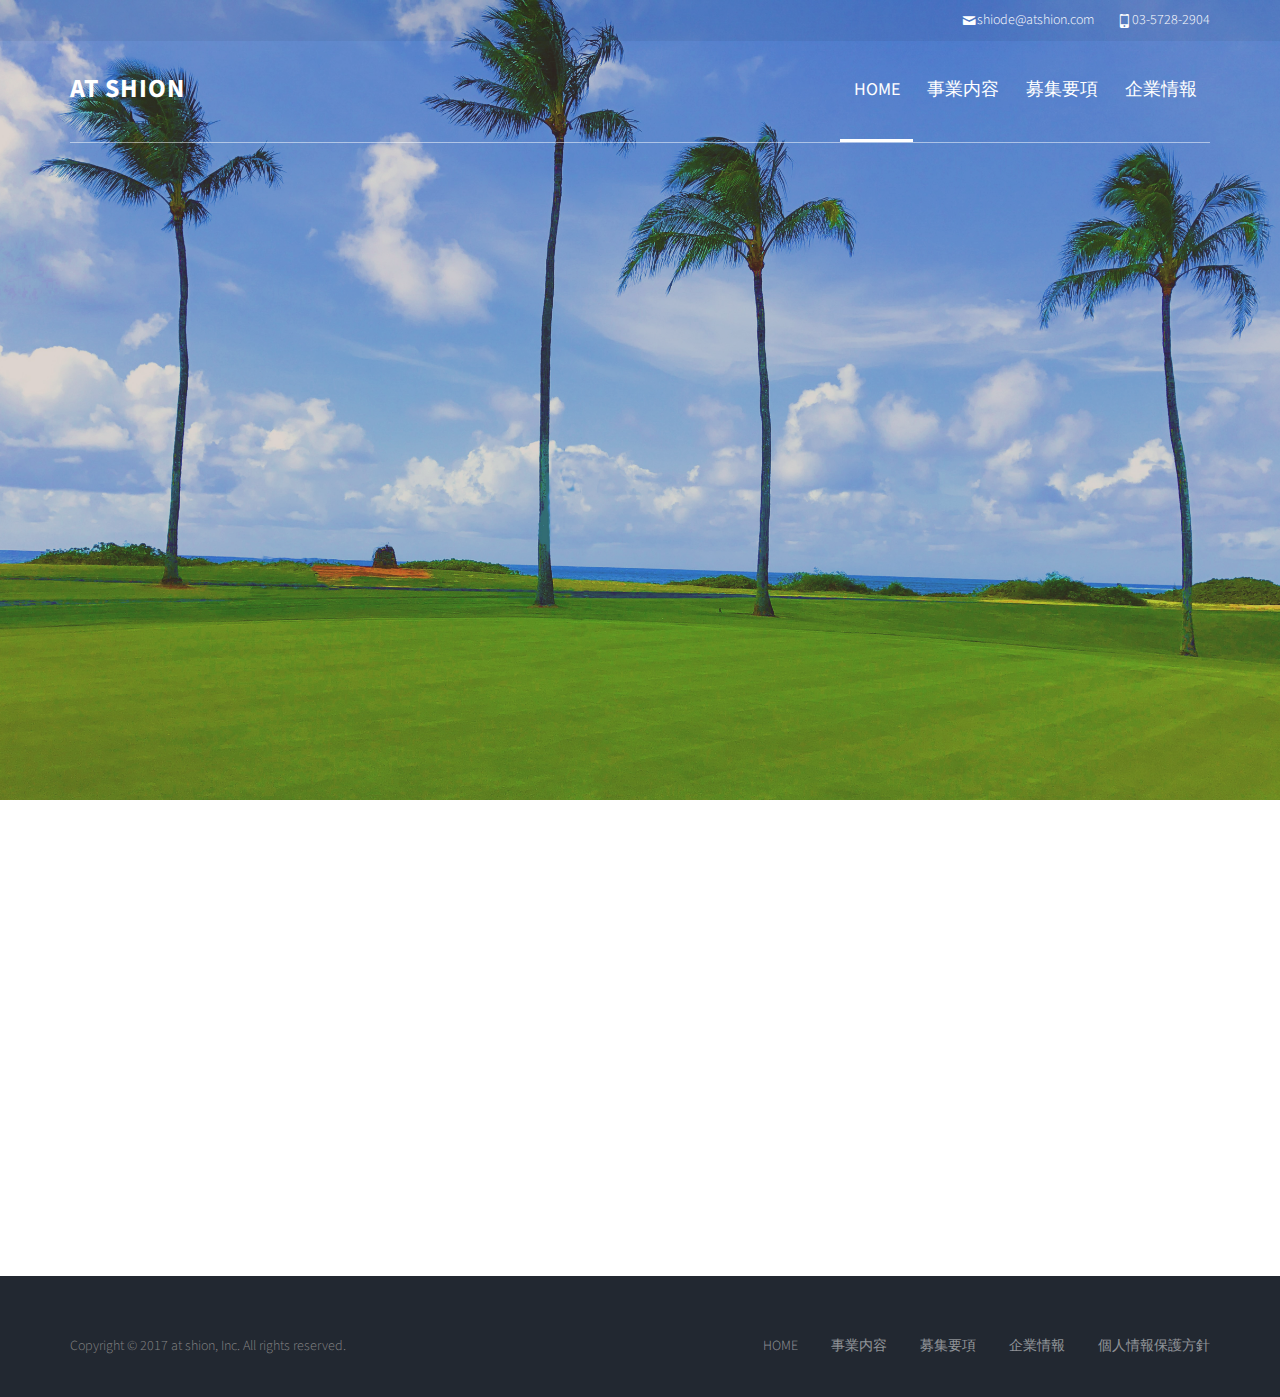
==== index.html @ dc0bbee7 "initial commit" ====
<!DOCTYPE html>
<html class="no-js">
	<head>
	<meta charset="utf-8">
	<meta http-equiv="X-UA-Compatible" content="IE=edge">
	<link rel="icon" type="image/png" href="/images/favicon.png">
	<title>ITコンサルティング【アットシオン・インコーポレイテッド】</title>
	<meta name="viewport" content="width=device-width, initial-scale=1">
	<link rel="shortcut icon" href="favicon.ico">
	<link href='https://fonts.googleapis.com/css?family=Source+Sans+Pro:400,700,300' rel='stylesheet' type='text/css'>
	<link rel="stylesheet" href="css/animate.css">
	<link rel="stylesheet" href="css/icomoon.css">
	<link rel="stylesheet" href="css/bootstrap.css">
	<link rel="stylesheet" href="css/superfish.css">
	<link rel="stylesheet" href="css/style.css">
	<script src="js/modernizr-2.6.2.min.js"></script>
	</head>
	<body>
		<div id="fh5co-wrapper">
		<div id="fh5co-page">
		<div id="fh5co-header">
			<div class="top">
				<div class="container">
					<span><i class="icon-mail"></i>shiode@atshion.com</span>
					<span><i class="icon-mobile3"></i>03-5728-2904</span>
				</div>
			</div>
			<header id="fh5co-header-section">
				<div class="container">
					<div class="nav-header">
						<a href="#" class="js-fh5co-nav-toggle fh5co-nav-toggle"><i></i></a>
						<h1 id="fh5co-logo"><a href="index.html">At Shion</a></h1>
						<nav id="fh5co-menu-wrap" role="navigation">
							<ul class="sf-menu" id="fh5co-primary-menu">
								<li class="active">
									<a href="index.html">HOME</a>
								</li>
								<li><a href="services.html">事業内容</a></li>
								<li><a href="career.html">募集要項</a></li>
								<li><a href="about.html">企業情報</a></li>
							</ul>
						</nav>
					</div>
				</div>
			</header>
		</div>
		
		<div class="fh5co-hero">
			<div class="fh5co-overlay"></div>
			<div class="fh5co-cover text-center" style="background-image: url(images/hawaii.jpg);">
				<div class="desc animate-box">
					<h2>We Solve Your Problems</h2>
					<span>Established by <a href="https://ja-jp.facebook.com/michitaka.shiode" target="_blank" class="fh5co-site-name">Michitaka Shiode</a></span>
				</div>
			</div>
		</div>

		<div id="fh5co-services">
			<div class="container">
				<div class="row">
					<div class="col-md-6 animate-box">
						<h1>OUR MISSION</h1>
						<p>
							弊社代表は、より良いサービスと信頼向上のために、米国PMIからPMP認定を受けております。またスローガンとして、ALOHAスピリットによる信頼と成長を掲げております。
						</p>
					</div>
					<div class="col-md-6 animate-box">
						<h1>HOW WE WORK</h1>
						<p>弊社は、米国ハワイに本社があり、東京渋谷に支社を構えております。ハワイのあいさつで知られる「ALOHA」には、「こんにちは」・「ありがとう」の他に、「愛」・「信用」・「誇り」・「歓迎」そして「I LOVE YOU」という意味があるそうです。 そんなALOHAな気持ちで、お客様や仲間のみなさまと一緒に成長していきたいと思っております。 
						</p>
					</div>
				</div>
			</div>
		</div>

		<footer>
			<div id="footer">
				<div class="container">
					<div class="row">
						<div class="col-md-6">
							Copyright © 2017 at shion, Inc. All rights reserved.
						</div>
						<div class="col-md-6">
							<ul class="footer-menu">
								<li><a href="index.html">HOME</a></li>
								<li><a href="services.html">事業内容</a></li>
								<li><a href="career.html">募集要項</a></li>
								<li><a href="about.html">企業情報</a></li>
								<li><a href="privacy.html">個人情報保護方針</a></li>
							</ul>
						</div>
					</div>
				</div>
			</div>
		</footer>
	</div>

	<script src="js/jquery.min.js"></script>
	<script src="js/jquery.easing.1.3.js"></script>
	<script src="js/bootstrap.min.js"></script>
	<script src="js/jquery.waypoints.min.js"></script>
	<script src="js/hoverIntent.js"></script>
	<script src="js/superfish.js"></script>
	<script src="js/main.js"></script>
	</body>
</html>
---- css/icomoon.css ----
@font-face {
    font-family: 'icomoon';
    src:    url('fonts/icomoon.eot?1oniuf');
    src:    url('fonts/icomoon.eot?1oniuf#iefix') format('embedded-opentype'),
        url('fonts/icomoon.ttf?1oniuf') format('truetype'),
        url('fonts/icomoon.woff?1oniuf') format('woff'),
        url('fonts/icomoon.svg?1oniuf#icomoon') format('svg');
    font-weight: normal;
    font-style: normal;
}

[class^="icon-"], [class*=" icon-"] {
    /* use !important to prevent issues with browser extensions that change fonts */
    font-family: 'icomoon' !important;
    speak: none;
    font-style: normal;
    font-weight: normal;
    font-variant: normal;
    text-transform: none;
    line-height: 1;

    /* Better Font Rendering =========== */
    -webkit-font-smoothing: antialiased;
    -moz-osx-font-smoothing: grayscale;
}

.icon-mobile:before {
    content: "\e000";
}
.icon-laptop:before {
    content: "\e001";
}
.icon-desktop:before {
    content: "\e002";
}
.icon-tablet:before {
    content: "\e003";
}
.icon-phone:before {
    content: "\e004";
}
.icon-document:before {
    content: "\e005";
}
.icon-documents:before {
    content: "\e006";
}
.icon-search:before {
    content: "\e007";
}
.icon-clipboard:before {
    content: "\e008";
}
.icon-newspaper:before {
    content: "\e009";
}
.icon-notebook:before {
    content: "\e00a";
}
.icon-book-open:before {
    content: "\e00b";
}
.icon-browser:before {
    content: "\e00c";
}
.icon-calendar:before {
    content: "\e00d";
}
.icon-presentation:before {
    content: "\e00e";
}
.icon-picture:before {
    content: "\e00f";
}
.icon-pictures:before {
    content: "\e010";
}
.icon-video:before {
    content: "\e011";
}
.icon-camera:before {
    content: "\e012";
}
.icon-printer:before {
    content: "\e013";
}
.icon-toolbox:before {
    content: "\e014";
}
.icon-briefcase:before {
    content: "\e015";
}
.icon-wallet:before {
    content: "\e016";
}
.icon-gift:before {
    content: "\e017";
}
.icon-bargraph:before {
    content: "\e018";
}
.icon-grid:before {
    content: "\e019";
}
.icon-expand:before {
    content: "\e01a";
}
.icon-focus:before {
    content: "\e01b";
}
.icon-edit:before {
    content: "\e01c";
}
.icon-adjustments:before {
    content: "\e01d";
}
.icon-ribbon:before {
    content: "\e01e";
}
.icon-hourglass:before {
    content: "\e01f";
}
.icon-lock:before {
    content: "\e020";
}
.icon-megaphone:before {
    content: "\e021";
}
.icon-shield:before {
    content: "\e022";
}
.icon-trophy:before {
    content: "\e023";
}
.icon-flag:before {
    content: "\e024";
}
.icon-map:before {
    content: "\e025";
}
.icon-puzzle:before {
    content: "\e026";
}
.icon-basket:before {
    content: "\e027";
}
.icon-envelope:before {
    content: "\e028";
}
.icon-streetsign:before {
    content: "\e029";
}
.icon-telescope:before {
    content: "\e02a";
}
.icon-gears:before {
    content: "\e02b";
}
.icon-key:before {
    content: "\e02c";
}
.icon-paperclip:before {
    content: "\e02d";
}
.icon-attachment:before {
    content: "\e02e";
}
.icon-pricetags:before {
    content: "\e02f";
}
.icon-lightbulb:before {
    content: "\e030";
}
.icon-layers:before {
    content: "\e031";
}
.icon-pencil:before {
    content: "\e032";
}
.icon-tools:before {
    content: "\e033";
}
.icon-tools-2:before {
    content: "\e034";
}
.icon-scissors:before {
    content: "\e035";
}
.icon-paintbrush:before {
    content: "\e036";
}
.icon-magnifying-glass:before {
    content: "\e037";
}
.icon-circle-compass:before {
    content: "\e038";
}
.icon-linegraph:before {
    content: "\e039";
}
.icon-mic:before {
    content: "\e03a";
}
.icon-strategy:before {
    content: "\e03b";
}
.icon-beaker:before {
    content: "\e03c";
}
.icon-caution:before {
    content: "\e03d";
}
.icon-recycle:before {
    content: "\e03e";
}
.icon-anchor:before {
    content: "\e03f";
}
.icon-profile-male:before {
    content: "\e040";
}
.icon-profile-female:before {
    content: "\e041";
}
.icon-bike:before {
    content: "\e042";
}
.icon-wine:before {
    content: "\e043";
}
.icon-hotairballoon:before {
    content: "\e044";
}
.icon-globe:before {
    content: "\e045";
}
.icon-genius:before {
    content: "\e046";
}
.icon-map-pin:before {
    content: "\e047";
}
.icon-dial:before {
    content: "\e048";
}
.icon-chat:before {
    content: "\e049";
}
.icon-heart:before {
    content: "\e04a";
}
.icon-cloud:before {
    content: "\e04b";
}
.icon-upload:before {
    content: "\e04c";
}
.icon-download:before {
    content: "\e04d";
}
.icon-target:before {
    content: "\e04e";
}
.icon-hazardous:before {
    content: "\e04f";
}
.icon-piechart:before {
    content: "\e050";
}
.icon-speedometer:before {
    content: "\e051";
}
.icon-global:before {
    content: "\e052";
}
.icon-compass:before {
    content: "\e053";
}
.icon-lifesaver:before {
    content: "\e054";
}
.icon-clock:before {
    content: "\e055";
}
.icon-aperture:before {
    content: "\e056";
}
.icon-quote:before {
    content: "\e057";
}
.icon-scope:before {
    content: "\e058";
}
.icon-alarmclock:before {
    content: "\e059";
}
.icon-refresh:before {
    content: "\e05a";
}
.icon-happy:before {
    content: "\e05b";
}
.icon-sad:before {
    content: "\e05c";
}
.icon-facebook:before {
    content: "\e05d";
}
.icon-twitter:before {
    content: "\e05e";
}
.icon-googleplus:before {
    content: "\e05f";
}
.icon-rss:before {
    content: "\e060";
}
.icon-tumblr:before {
    content: "\e061";
}
.icon-linkedin:before {
    content: "\e062";
}
.icon-dribbble:before {
    content: "\e063";
}
.icon-box2:before {
    content: "\ea82";
}
.icon-write:before {
    content: "\ea83";
}
.icon-clock2:before {
    content: "\ea84";
}
.icon-reply2:before {
    content: "\ea85";
}
.icon-reply-all2:before {
    content: "\ea86";
}
.icon-forward2:before {
    content: "\ea87";
}
.icon-flag2:before {
    content: "\ea88";
}
.icon-search2:before {
    content: "\ea89";
}
.icon-trash2:before {
    content: "\ea8a";
}
.icon-envelope2:before {
    content: "\ea8b";
}
.icon-bubble:before {
    content: "\ea8c";
}
.icon-bubbles:before {
    content: "\ea8d";
}
.icon-user2:before {
    content: "\ea8e";
}
.icon-users2:before {
    content: "\ea8f";
}
.icon-cloud2:before {
    content: "\ea90";
}
.icon-download2:before {
    content: "\ea91";
}
.icon-upload2:before {
    content: "\ea92";
}
.icon-rain:before {
    content: "\ea93";
}
.icon-sun:before {
    content: "\ea94";
}
.icon-moon2:before {
    content: "\ea95";
}
.icon-bell2:before {
    content: "\ea96";
}
.icon-folder2:before {
    content: "\ea97";
}
.icon-pin2:before {
    content: "\ea98";
}
.icon-sound2:before {
    content: "\ea99";
}
.icon-microphone:before {
    content: "\ea9a";
}
.icon-camera2:before {
    content: "\ea9b";
}
.icon-image2:before {
    content: "\ea9c";
}
.icon-cog2:before {
    content: "\ea9d";
}
.icon-calendar2:before {
    content: "\ea9e";
}
.icon-book2:before {
    content: "\ea9f";
}
.icon-map-marker:before {
    content: "\eaa0";
}
.icon-store:before {
    content: "\eaa1";
}
.icon-support:before {
    content: "\eaa2";
}
.icon-tag2:before {
    content: "\eaa3";
}
.icon-heart2:before {
    content: "\eaa4";
}
.icon-video-camera:before {
    content: "\eaa5";
}
.icon-trophy2:before {
    content: "\eaa6";
}
.icon-cart:before {
    content: "\eaa7";
}
.icon-eye2:before {
    content: "\eaa8";
}
.icon-cancel:before {
    content: "\eaa9";
}
.icon-chart:before {
    content: "\eaaa";
}
.icon-target2:before {
    content: "\eaab";
}
.icon-printer2:before {
    content: "\eaac";
}
.icon-location2:before {
    content: "\eaad";
}
.icon-bookmark2:before {
    content: "\eaae";
}
.icon-monitor:before {
    content: "\eaaf";
}
.icon-cross2:before {
    content: "\eab0";
}
.icon-plus2:before {
    content: "\eab1";
}
.icon-left:before {
    content: "\eab2";
}
.icon-up:before {
    content: "\eab3";
}
.icon-browser2:before {
    content: "\eab4";
}
.icon-windows:before {
    content: "\eab5";
}
.icon-switch2:before {
    content: "\eab6";
}
.icon-dashboard:before {
    content: "\eab7";
}
.icon-play:before {
    content: "\eab8";
}
.icon-fast-forward:before {
    content: "\eab9";
}
.icon-next:before {
    content: "\eaba";
}
.icon-refresh2:before {
    content: "\eabb";
}
.icon-film:before {
    content: "\eabc";
}
.icon-home2:before {
    content: "\eabd";
}
.icon-add-to-list:before {
    content: "\e901";
}
.icon-classic-computer:before {
    content: "\e902";
}
.icon-controller-fast-backward:before {
    content: "\e903";
}
.icon-creative-commons-attribution:before {
    content: "\e904";
}
.icon-creative-commons-noderivs:before {
    content: "\e905";
}
.icon-creative-commons-noncommercial-eu:before {
    content: "\e906";
}
.icon-creative-commons-noncommercial-us:before {
    content: "\e907";
}
.icon-creative-commons-public-domain:before {
    content: "\e908";
}
.icon-creative-commons-remix:before {
    content: "\e909";
}
.icon-creative-commons-share:before {
    content: "\e90a";
}
.icon-creative-commons-sharealike:before {
    content: "\e90b";
}
.icon-creative-commons:before {
    content: "\e90c";
}
.icon-document-landscape:before {
    content: "\e90d";
}
.icon-remove-user:before {
    content: "\e90e";
}
.icon-warning:before {
    content: "\e90f";
}
.icon-arrow-bold-down:before {
    content: "\e910";
}
.icon-arrow-bold-left:before {
    content: "\e911";
}
.icon-arrow-bold-right:before {
    content: "\e912";
}
.icon-arrow-bold-up:before {
    content: "\e913";
}
.icon-arrow-down:before {
    content: "\e914";
}
.icon-arrow-left:before {
    content: "\e915";
}
.icon-arrow-long-down:before {
    content: "\e916";
}
.icon-arrow-long-left:before {
    content: "\e917";
}
.icon-arrow-long-right:before {
    content: "\e918";
}
.icon-arrow-long-up:before {
    content: "\e919";
}
.icon-arrow-right:before {
    content: "\e91a";
}
.icon-arrow-up:before {
    content: "\e91b";
}
.icon-arrow-with-circle-down:before {
    content: "\e91c";
}
.icon-arrow-with-circle-left:before {
    content: "\e91d";
}
.icon-arrow-with-circle-right:before {
    content: "\e91e";
}
.icon-arrow-with-circle-up:before {
    content: "\e91f";
}
.icon-bookmark:before {
    content: "\e920";
}
.icon-bookmarks:before {
    content: "\e921";
}
.icon-chevron-down:before {
    content: "\e922";
}
.icon-chevron-left:before {
    content: "\e923";
}
.icon-chevron-right:before {
    content: "\e924";
}
.icon-chevron-small-down:before {
    content: "\e925";
}
.icon-chevron-small-left:before {
    content: "\e926";
}
.icon-chevron-small-right:before {
    content: "\e927";
}
.icon-chevron-small-up:before {
    content: "\e928";
}
.icon-chevron-thin-down:before {
    content: "\e929";
}
.icon-chevron-thin-left:before {
    content: "\e92a";
}
.icon-chevron-thin-right:before {
    content: "\e92b";
}
.icon-chevron-thin-up:before {
    content: "\e92c";
}
.icon-chevron-up:before {
    content: "\e92d";
}
.icon-chevron-with-circle-down:before {
    content: "\e92e";
}
.icon-chevron-with-circle-left:before {
    content: "\e92f";
}
.icon-chevron-with-circle-right:before {
    content: "\e930";
}
.icon-chevron-with-circle-up:before {
    content: "\e931";
}
.icon-cloud3:before {
    content: "\e932";
}
.icon-controller-fast-forward:before {
    content: "\e933";
}
.icon-controller-jump-to-start:before {
    content: "\e934";
}
.icon-controller-next:before {
    content: "\e935";
}
.icon-controller-paus:before {
    content: "\e936";
}
.icon-controller-play:before {
    content: "\e937";
}
.icon-controller-record:before {
    content: "\e938";
}
.icon-controller-stop:before {
    content: "\e939";
}
.icon-controller-volume:before {
    content: "\e93a";
}
.icon-dot-single:before {
    content: "\e93b";
}
.icon-dots-three-horizontal:before {
    content: "\e93c";
}
.icon-dots-three-vertical:before {
    content: "\e93d";
}
.icon-dots-two-horizontal:before {
    content: "\e93e";
}
.icon-dots-two-vertical:before {
    content: "\e93f";
}
.icon-download3:before {
    content: "\e940";
}
.icon-emoji-flirt:before {
    content: "\e941";
}
.icon-flow-branch:before {
    content: "\e942";
}
.icon-flow-cascade:before {
    content: "\e943";
}
.icon-flow-line:before {
    content: "\e944";
}
.icon-flow-parallel:before {
    content: "\e945";
}
.icon-flow-tree:before {
    content: "\e946";
}
.icon-install:before {
    content: "\e947";
}
.icon-layers2:before {
    content: "\e948";
}
.icon-open-book:before {
    content: "\e949";
}
.icon-resize-100:before {
    content: "\e94a";
}
.icon-resize-full-screen:before {
    content: "\e94b";
}
.icon-save:before {
    content: "\e94c";
}
.icon-select-arrows:before {
    content: "\e94d";
}
.icon-sound-mute:before {
    content: "\e94e";
}
.icon-sound:before {
    content: "\e94f";
}
.icon-trash:before {
    content: "\e950";
}
.icon-triangle-down:before {
    content: "\e951";
}
.icon-triangle-left:before {
    content: "\e952";
}
.icon-triangle-right:before {
    content: "\e953";
}
.icon-triangle-up:before {
    content: "\e954";
}
.icon-uninstall:before {
    content: "\e955";
}
.icon-upload-to-cloud:before {
    content: "\e956";
}
.icon-upload3:before {
    content: "\e957";
}
.icon-add-user:before {
    content: "\e958";
}
.icon-address:before {
    content: "\e959";
}
.icon-adjust:before {
    content: "\e95a";
}
.icon-air:before {
    content: "\e95b";
}
.icon-aircraft-landing:before {
    content: "\e95c";
}
.icon-aircraft-take-off:before {
    content: "\e95d";
}
.icon-aircraft:before {
    content: "\e95e";
}
.icon-align-bottom:before {
    content: "\e95f";
}
.icon-align-horizontal-middle:before {
    content: "\e960";
}
.icon-align-left:before {
    content: "\e961";
}
.icon-align-right:before {
    content: "\e962";
}
.icon-align-top:before {
    content: "\e963";
}
.icon-align-vertical-middle:before {
    content: "\e964";
}
.icon-archive:before {
    content: "\e965";
}
.icon-area-graph:before {
    content: "\e966";
}
.icon-attachment2:before {
    content: "\e967";
}
.icon-awareness-ribbon:before {
    content: "\e968";
}
.icon-back-in-time:before {
    content: "\e969";
}
.icon-back:before {
    content: "\e96a";
}
.icon-bar-graph:before {
    content: "\e96b";
}
.icon-battery:before {
    content: "\e96c";
}
.icon-beamed-note:before {
    content: "\e96d";
}
.icon-bell:before {
    content: "\e96e";
}
.icon-blackboard:before {
    content: "\e96f";
}
.icon-block:before {
    content: "\e970";
}
.icon-book:before {
    content: "\e971";
}
.icon-bowl:before {
    content: "\e972";
}
.icon-box:before {
    content: "\e973";
}
.icon-briefcase2:before {
    content: "\e974";
}
.icon-browser3:before {
    content: "\e975";
}
.icon-brush:before {
    content: "\e976";
}
.icon-bucket:before {
    content: "\e977";
}
.icon-cake:before {
    content: "\e978";
}
.icon-calculator:before {
    content: "\e979";
}
.icon-calendar3:before {
    content: "\e97a";
}
.icon-camera3:before {
    content: "\e97b";
}
.icon-ccw:before {
    content: "\e97c";
}
.icon-chat2:before {
    content: "\e97d";
}
.icon-check:before {
    content: "\e97e";
}
.icon-circle-with-cross:before {
    content: "\e97f";
}
.icon-circle-with-minus:before {
    content: "\e980";
}
.icon-circle-with-plus:before {
    content: "\e981";
}
.icon-circle:before {
    content: "\e982";
}
.icon-circular-graph:before {
    content: "\e983";
}
.icon-clapperboard:before {
    content: "\e984";
}
.icon-clipboard2:before {
    content: "\e985";
}
.icon-clock3:before {
    content: "\e986";
}
.icon-code:before {
    content: "\e987";
}
.icon-cog:before {
    content: "\e988";
}
.icon-colours:before {
    content: "\e989";
}
.icon-compass2:before {
    content: "\e98a";
}
.icon-copy:before {
    content: "\e98b";
}
.icon-credit-card:before {
    content: "\e98c";
}
.icon-credit:before {
    content: "\e98d";
}
.icon-cross:before {
    content: "\e98e";
}
.icon-cup:before {
    content: "\e98f";
}
.icon-cw:before {
    content: "\e990";
}
.icon-cycle:before {
    content: "\e991";
}
.icon-database:before {
    content: "\e992";
}
.icon-dial-pad:before {
    content: "\e993";
}
.icon-direction:before {
    content: "\e994";
}
.icon-document2:before {
    content: "\e995";
}
.icon-documents2:before {
    content: "\e996";
}
.icon-drink:before {
    content: "\e997";
}
.icon-drive:before {
    content: "\e998";
}
.icon-drop:before {
    content: "\e999";
}
.icon-edit2:before {
    content: "\e99a";
}
.icon-email:before {
    content: "\e99b";
}
.icon-emoji-happy:before {
    content: "\e99c";
}
.icon-emoji-neutral:before {
    content: "\e99d";
}
.icon-emoji-sad:before {
    content: "\e99e";
}
.icon-erase:before {
    content: "\e99f";
}
.icon-eraser:before {
    content: "\e9a0";
}
.icon-export:before {
    content: "\e9a1";
}
.icon-eye:before {
    content: "\e9a2";
}
.icon-feather:before {
    content: "\e9a3";
}
.icon-flag3:before {
    content: "\e9a4";
}
.icon-flash:before {
    content: "\e9a5";
}
.icon-flashlight:before {
    content: "\e9a6";
}
.icon-flat-brush:before {
    content: "\e9a7";
}
.icon-folder-images:before {
    content: "\e9a8";
}
.icon-folder-music:before {
    content: "\e9a9";
}
.icon-folder-video:before {
    content: "\e9aa";
}
.icon-folder:before {
    content: "\e9ab";
}
.icon-forward:before {
    content: "\e9ac";
}
.icon-funnel:before {
    content: "\e9ad";
}
.icon-game-controller:before {
    content: "\e9ae";
}
.icon-gauge:before {
    content: "\e9af";
}
.icon-globe2:before {
    content: "\e9b0";
}
.icon-graduation-cap:before {
    content: "\e9b1";
}
.icon-grid2:before {
    content: "\e9b2";
}
.icon-hair-cross:before {
    content: "\e9b3";
}
.icon-hand:before {
    content: "\e9b4";
}
.icon-heart-outlined:before {
    content: "\e9b5";
}
.icon-heart3:before {
    content: "\e9b6";
}
.icon-help-with-circle:before {
    content: "\e9b7";
}
.icon-help:before {
    content: "\e9b8";
}
.icon-home:before {
    content: "\e9b9";
}
.icon-hour-glass:before {
    content: "\e9ba";
}
.icon-image-inverted:before {
    content: "\e9bb";
}
.icon-image:before {
    content: "\e9bc";
}
.icon-images:before {
    content: "\e9bd";
}
.icon-inbox:before {
    content: "\e9be";
}
.icon-infinity:before {
    content: "\e9bf";
}
.icon-info-with-circle:before {
    content: "\e9c0";
}
.icon-info:before {
    content: "\e9c1";
}
.icon-key2:before {
    content: "\e9c2";
}
.icon-keyboard:before {
    content: "\e9c3";
}
.icon-lab-flask:before {
    content: "\e9c4";
}
.icon-landline:before {
    content: "\e9c5";
}
.icon-language:before {
    content: "\e9c6";
}
.icon-laptop2:before {
    content: "\e9c7";
}
.icon-leaf:before {
    content: "\e9c8";
}
.icon-level-down:before {
    content: "\e9c9";
}
.icon-level-up:before {
    content: "\e9ca";
}
.icon-lifebuoy:before {
    content: "\e9cb";
}
.icon-light-bulb:before {
    content: "\e9cc";
}
.icon-light-down:before {
    content: "\e9cd";
}
.icon-light-up:before {
    content: "\e9ce";
}
.icon-line-graph:before {
    content: "\e9cf";
}
.icon-link:before {
    content: "\e9d0";
}
.icon-list:before {
    content: "\e9d1";
}
.icon-location-pin:before {
    content: "\e9d2";
}
.icon-location:before {
    content: "\e9d3";
}
.icon-lock-open:before {
    content: "\e9d4";
}
.icon-lock2:before {
    content: "\e9d5";
}
.icon-log-out:before {
    content: "\e9d6";
}
.icon-login:before {
    content: "\e9d7";
}
.icon-loop:before {
    content: "\e9d8";
}
.icon-magnet:before {
    content: "\e9d9";
}
.icon-magnifying-glass2:before {
    content: "\e9da";
}
.icon-mail:before {
    content: "\e9db";
}
.icon-man:before {
    content: "\e9dc";
}
.icon-map2:before {
    content: "\e9dd";
}
.icon-mask:before {
    content: "\e9de";
}
.icon-medal:before {
    content: "\e9df";
}
.icon-megaphone2:before {
    content: "\e9e0";
}
.icon-menu:before {
    content: "\e9e1";
}
.icon-message:before {
    content: "\e9e2";
}
.icon-mic2:before {
    content: "\e9e3";
}
.icon-minus:before {
    content: "\e9e4";
}
.icon-mobile2:before {
    content: "\e9e5";
}
.icon-modern-mic:before {
    content: "\e9e6";
}
.icon-moon:before {
    content: "\e9e7";
}
.icon-mouse:before {
    content: "\e9e8";
}
.icon-music:before {
    content: "\e9e9";
}
.icon-network:before {
    content: "\e9ea";
}
.icon-new-message:before {
    content: "\e9eb";
}
.icon-new:before {
    content: "\e9ec";
}
.icon-news:before {
    content: "\e9ed";
}
.icon-note:before {
    content: "\e9ee";
}
.icon-notification:before {
    content: "\e9ef";
}
.icon-old-mobile:before {
    content: "\e9f0";
}
.icon-old-phone:before {
    content: "\e9f1";
}
.icon-palette:before {
    content: "\e9f2";
}
.icon-paper-plane:before {
    content: "\e9f3";
}
.icon-pencil2:before {
    content: "\e9f4";
}
.icon-phone2:before {
    content: "\e9f5";
}
.icon-pie-chart:before {
    content: "\e9f6";
}
.icon-pin:before {
    content: "\e9f7";
}
.icon-plus:before {
    content: "\e9f8";
}
.icon-popup:before {
    content: "\e9f9";
}
.icon-power-plug:before {
    content: "\e9fa";
}
.icon-price-ribbon:before {
    content: "\e9fb";
}
.icon-price-tag:before {
    content: "\e9fc";
}
.icon-print:before {
    content: "\e9fd";
}
.icon-progress-empty:before {
    content: "\e9fe";
}
.icon-progress-full:before {
    content: "\e9ff";
}
.icon-progress-one:before {
    content: "\ea00";
}
.icon-progress-two:before {
    content: "\ea01";
}
.icon-publish:before {
    content: "\ea02";
}
.icon-quote2:before {
    content: "\ea03";
}
.icon-radio:before {
    content: "\ea04";
}
.icon-reply-all:before {
    content: "\ea05";
}
.icon-reply:before {
    content: "\ea06";
}
.icon-retweet:before {
    content: "\ea07";
}
.icon-rocket:before {
    content: "\ea08";
}
.icon-round-brush:before {
    content: "\ea09";
}
.icon-rss2:before {
    content: "\ea0a";
}
.icon-ruler:before {
    content: "\ea0b";
}
.icon-scissors2:before {
    content: "\ea0c";
}
.icon-share-alternitive:before {
    content: "\ea0d";
}
.icon-share:before {
    content: "\ea0e";
}
.icon-shareable:before {
    content: "\ea0f";
}
.icon-shield2:before {
    content: "\ea10";
}
.icon-shop:before {
    content: "\ea11";
}
.icon-shopping-bag:before {
    content: "\ea12";
}
.icon-shopping-basket:before {
    content: "\ea13";
}
.icon-shopping-cart:before {
    content: "\ea14";
}
.icon-shuffle:before {
    content: "\ea15";
}
.icon-signal:before {
    content: "\ea16";
}
.icon-sound-mix:before {
    content: "\ea17";
}
.icon-sports-club:before {
    content: "\ea18";
}
.icon-spreadsheet:before {
    content: "\ea19";
}
.icon-squared-cross:before {
    content: "\ea1a";
}
.icon-squared-minus:before {
    content: "\ea1b";
}
.icon-squared-plus:before {
    content: "\ea1c";
}
.icon-star-outlined:before {
    content: "\ea1d";
}
.icon-star:before {
    content: "\ea1e";
}
.icon-stopwatch:before {
    content: "\ea1f";
}
.icon-suitcase:before {
    content: "\ea20";
}
.icon-swap:before {
    content: "\ea21";
}
.icon-sweden:before {
    content: "\ea22";
}
.icon-switch:before {
    content: "\ea23";
}
.icon-tablet2:before {
    content: "\ea24";
}
.icon-tag:before {
    content: "\ea25";
}
.icon-text-document-inverted:before {
    content: "\ea26";
}
.icon-text-document:before {
    content: "\ea27";
}
.icon-text:before {
    content: "\ea28";
}
.icon-thermometer:before {
    content: "\ea29";
}
.icon-thumbs-down:before {
    content: "\ea2a";
}
.icon-thumbs-up:before {
    content: "\ea2b";
}
.icon-thunder-cloud:before {
    content: "\ea2c";
}
.icon-ticket:before {
    content: "\ea2d";
}
.icon-time-slot:before {
    content: "\ea2e";
}
.icon-tools2:before {
    content: "\ea2f";
}
.icon-traffic-cone:before {
    content: "\ea30";
}
.icon-tree:before {
    content: "\ea31";
}
.icon-trophy3:before {
    content: "\ea32";
}
.icon-tv:before {
    content: "\ea33";
}
.icon-typing:before {
    content: "\ea34";
}
.icon-unread:before {
    content: "\ea35";
}
.icon-untag:before {
    content: "\ea36";
}
.icon-user:before {
    content: "\ea37";
}
.icon-users:before {
    content: "\ea38";
}
.icon-v-card:before {
    content: "\ea39";
}
.icon-video2:before {
    content: "\ea3a";
}
.icon-vinyl:before {
    content: "\ea3b";
}
.icon-voicemail:before {
    content: "\ea3c";
}
.icon-wallet2:before {
    content: "\ea3d";
}
.icon-water:before {
    content: "\ea3e";
}
.icon-500px-with-circle:before {
    content: "\ea3f";
}
.icon-500px:before {
    content: "\ea40";
}
.icon-basecamp:before {
    content: "\ea41";
}
.icon-behance:before {
    content: "\ea42";
}
.icon-creative-cloud:before {
    content: "\ea43";
}
.icon-dropbox:before {
    content: "\ea44";
}
.icon-evernote:before {
    content: "\ea45";
}
.icon-flattr:before {
    content: "\ea46";
}
.icon-foursquare:before {
    content: "\ea47";
}
.icon-google-drive:before {
    content: "\ea48";
}
.icon-google-hangouts:before {
    content: "\ea49";
}
.icon-grooveshark:before {
    content: "\ea4a";
}
.icon-icloud:before {
    content: "\ea4b";
}
.icon-mixi:before {
    content: "\ea4c";
}
.icon-onedrive:before {
    content: "\ea4d";
}
.icon-paypal:before {
    content: "\ea4e";
}
.icon-picasa:before {
    content: "\ea4f";
}
.icon-qq:before {
    content: "\ea50";
}
.icon-rdio-with-circle:before {
    content: "\ea51";
}
.icon-renren:before {
    content: "\ea52";
}
.icon-scribd:before {
    content: "\ea53";
}
.icon-sina-weibo:before {
    content: "\ea54";
}
.icon-skype-with-circle:before {
    content: "\ea55";
}
.icon-skype:before {
    content: "\ea56";
}
.icon-slideshare:before {
    content: "\ea57";
}
.icon-smashing:before {
    content: "\ea58";
}
.icon-soundcloud:before {
    content: "\ea59";
}
.icon-spotify-with-circle:before {
    content: "\ea5a";
}
.icon-spotify:before {
    content: "\ea5b";
}
.icon-swarm:before {
    content: "\ea5c";
}
.icon-vine-with-circle:before {
    content: "\ea5d";
}
.icon-vine:before {
    content: "\ea5e";
}
.icon-vk-alternitive:before {
    content: "\ea5f";
}
.icon-vk-with-circle:before {
    content: "\ea60";
}
.icon-vk:before {
    content: "\ea61";
}
.icon-xing-with-circle:before {
    content: "\ea62";
}
.icon-xing:before {
    content: "\ea63";
}
.icon-yelp:before {
    content: "\ea64";
}
.icon-dribbble-with-circle:before {
    content: "\ea65";
}
.icon-dribbble2:before {
    content: "\ea66";
}
.icon-facebook-with-circle:before {
    content: "\ea67";
}
.icon-facebook2:before {
    content: "\ea68";
}
.icon-flickr-with-circle:before {
    content: "\ea69";
}
.icon-flickr:before {
    content: "\ea6a";
}
.icon-github-with-circle:before {
    content: "\ea6b";
}
.icon-github:before {
    content: "\ea6c";
}
.icon-google-with-circle:before {
    content: "\ea6d";
}
.icon-google:before {
    content: "\ea6e";
}
.icon-instagram-with-circle:before {
    content: "\ea6f";
}
.icon-instagram:before {
    content: "\ea70";
}
.icon-lastfm-with-circle:before {
    content: "\ea71";
}
.icon-lastfm:before {
    content: "\ea72";
}
.icon-linkedin-with-circle:before {
    content: "\ea73";
}
.icon-linkedin2:before {
    content: "\ea74";
}
.icon-pinterest-with-circle:before {
    content: "\ea75";
}
.icon-pinterest:before {
    content: "\ea76";
}
.icon-rdio:before {
    content: "\ea77";
}
.icon-stumbleupon-with-circle:before {
    content: "\ea78";
}
.icon-stumbleupon:before {
    content: "\ea79";
}
.icon-tumblr-with-circle:before {
    content: "\ea7a";
}
.icon-tumblr2:before {
    content: "\ea7b";
}
.icon-twitter-with-circle:before {
    content: "\ea7c";
}
.icon-twitter2:before {
    content: "\ea7d";
}
.icon-vimeo-with-circle:before {
    content: "\ea7e";
}
.icon-vimeo:before {
    content: "\ea7f";
}
.icon-youtube-with-circle:before {
    content: "\ea80";
}
.icon-youtube:before {
    content: "\ea81";
}
.icon-home3:before {
    content: "\eabe";
}
.icon-home22:before {
    content: "\eabf";
}
.icon-home32:before {
    content: "\eac0";
}
.icon-office:before {
    content: "\eac1";
}
.icon-newspaper2:before {
    content: "\eac2";
}
.icon-pencil3:before {
    content: "\eac3";
}
.icon-pencil22:before {
    content: "\eac4";
}
.icon-quill:before {
    content: "\eac5";
}
.icon-pen:before {
    content: "\eac6";
}
.icon-blog:before {
    content: "\eac7";
}
.icon-eyedropper:before {
    content: "\eac8";
}
.icon-droplet:before {
    content: "\eac9";
}
.icon-paint-format:before {
    content: "\eaca";
}
.icon-image3:before {
    content: "\eacb";
}
.icon-images2:before {
    content: "\eacc";
}
.icon-camera4:before {
    content: "\eacd";
}
.icon-headphones:before {
    content: "\eace";
}
.icon-music2:before {
    content: "\eacf";
}
.icon-play2:before {
    content: "\ead0";
}
.icon-film2:before {
    content: "\ead1";
}
.icon-video-camera2:before {
    content: "\ead2";
}
.icon-dice:before {
    content: "\ead3";
}
.icon-pacman:before {
    content: "\ead4";
}
.icon-spades:before {
    content: "\ead5";
}
.icon-clubs:before {
    content: "\ead6";
}
.icon-diamonds:before {
    content: "\ead7";
}
.icon-bullhorn:before {
    content: "\ead8";
}
.icon-connection:before {
    content: "\ead9";
}
.icon-podcast:before {
    content: "\eada";
}
.icon-feed:before {
    content: "\eadb";
}
.icon-mic3:before {
    content: "\eadc";
}
.icon-book3:before {
    content: "\eadd";
}
.icon-books:before {
    content: "\eade";
}
.icon-library:before {
    content: "\eadf";
}
.icon-file-text:before {
    content: "\eae0";
}
.icon-profile:before {
    content: "\eae1";
}
.icon-file-empty:before {
    content: "\eae2";
}
.icon-files-empty:before {
    content: "\eae3";
}
.icon-file-text2:before {
    content: "\eae4";
}
.icon-file-picture:before {
    content: "\eae5";
}
.icon-file-music:before {
    content: "\eae6";
}
.icon-file-play:before {
    content: "\eae7";
}
.icon-file-video:before {
    content: "\eae8";
}
.icon-file-zip:before {
    content: "\eae9";
}
.icon-copy2:before {
    content: "\eaea";
}
.icon-paste:before {
    content: "\eaeb";
}
.icon-stack:before {
    content: "\eaec";
}
.icon-folder3:before {
    content: "\eaed";
}
.icon-folder-open:before {
    content: "\eaee";
}
.icon-folder-plus:before {
    content: "\eaef";
}
.icon-folder-minus:before {
    content: "\eaf0";
}
.icon-folder-download:before {
    content: "\eaf1";
}
.icon-folder-upload:before {
    content: "\eaf2";
}
.icon-price-tag2:before {
    content: "\eaf3";
}
.icon-price-tags:before {
    content: "\eaf4";
}
.icon-barcode:before {
    content: "\eaf5";
}
.icon-qrcode:before {
    content: "\eaf6";
}
.icon-ticket2:before {
    content: "\eaf7";
}
.icon-cart2:before {
    content: "\eaf8";
}
.icon-coin-dollar:before {
    content: "\eaf9";
}
.icon-coin-euro:before {
    content: "\eafa";
}
.icon-coin-pound:before {
    content: "\eafb";
}
.icon-coin-yen:before {
    content: "\eafc";
}
.icon-credit-card2:before {
    content: "\eafd";
}
.icon-calculator2:before {
    content: "\eafe";
}
.icon-lifebuoy2:before {
    content: "\eaff";
}
.icon-phone3:before {
    content: "\eb00";
}
.icon-phone-hang-up:before {
    content: "\eb01";
}
.icon-address-book:before {
    content: "\eb02";
}
.icon-envelop:before {
    content: "\eb03";
}
.icon-pushpin:before {
    content: "\eb04";
}
.icon-location3:before {
    content: "\eb05";
}
.icon-location22:before {
    content: "\eb06";
}
.icon-compass3:before {
    content: "\eb07";
}
.icon-compass22:before {
    content: "\eb08";
}
.icon-map3:before {
    content: "\eb09";
}
.icon-map22:before {
    content: "\eb0a";
}
.icon-history:before {
    content: "\eb0b";
}
.icon-clock4:before {
    content: "\eb0c";
}
.icon-clock22:before {
    content: "\eb0d";
}
.icon-alarm:before {
    content: "\eb0e";
}
.icon-bell3:before {
    content: "\eb0f";
}
.icon-stopwatch2:before {
    content: "\eb10";
}
.icon-calendar4:before {
    content: "\eb11";
}
.icon-printer3:before {
    content: "\eb12";
}
.icon-keyboard2:before {
    content: "\eb13";
}
.icon-display:before {
    content: "\eb14";
}
.icon-laptop3:before {
    content: "\eb15";
}
.icon-mobile3:before {
    content: "\eb16";
}
.icon-mobile22:before {
    content: "\eb17";
}
.icon-tablet3:before {
    content: "\eb18";
}
.icon-tv2:before {
    content: "\eb19";
}
.icon-drawer:before {
    content: "\eb1a";
}
.icon-drawer2:before {
    content: "\eb1b";
}
.icon-box-add:before {
    content: "\eb1c";
}
.icon-box-remove:before {
    content: "\eb1d";
}
.icon-download4:before {
    content: "\eb1e";
}
.icon-upload4:before {
    content: "\eb1f";
}
.icon-floppy-disk:before {
    content: "\eb20";
}
.icon-drive2:before {
    content: "\eb21";
}
.icon-database2:before {
    content: "\eb22";
}
.icon-undo:before {
    content: "\eb23";
}
.icon-redo:before {
    content: "\eb24";
}
.icon-undo2:before {
    content: "\eb25";
}
.icon-redo2:before {
    content: "\eb26";
}
.icon-forward3:before {
    content: "\eb27";
}
.icon-reply3:before {
    content: "\eb28";
}
.icon-bubble2:before {
    content: "\eb29";
}
.icon-bubbles2:before {
    content: "\eb2a";
}
.icon-bubbles22:before {
    content: "\eb2b";
}
.icon-bubble22:before {
    content: "\eb2c";
}
.icon-bubbles3:before {
    content: "\eb2d";
}
.icon-bubbles4:before {
    content: "\eb2e";
}
.icon-user3:before {
    content: "\eb2f";
}
.icon-users3:before {
    content: "\eb30";
}
.icon-user-plus:before {
    content: "\eb31";
}
.icon-user-minus:before {
    content: "\eb32";
}
.icon-user-check:before {
    content: "\eb33";
}
.icon-user-tie:before {
    content: "\eb34";
}
.icon-quotes-left:before {
    content: "\eb35";
}
.icon-quotes-right:before {
    content: "\eb36";
}
.icon-hour-glass2:before {
    content: "\eb37";
}
.icon-spinner:before {
    content: "\eb38";
}
.icon-spinner2:before {
    content: "\eb39";
}
.icon-spinner3:before {
    content: "\eb3a";
}
.icon-spinner4:before {
    content: "\eb3b";
}
.icon-spinner5:before {
    content: "\eb3c";
}
.icon-spinner6:before {
    content: "\eb3d";
}
.icon-spinner7:before {
    content: "\eb3e";
}
.icon-spinner8:before {
    content: "\eb3f";
}
.icon-spinner9:before {
    content: "\eb40";
}
.icon-spinner10:before {
    content: "\eb41";
}
.icon-spinner11:before {
    content: "\eb42";
}
.icon-binoculars:before {
    content: "\eb43";
}
.icon-search3:before {
    content: "\eb44";
}
.icon-zoom-in:before {
    content: "\eb45";
}
.icon-zoom-out:before {
    content: "\eb46";
}
.icon-enlarge:before {
    content: "\eb47";
}
.icon-shrink:before {
    content: "\eb48";
}
.icon-enlarge2:before {
    content: "\eb49";
}
.icon-shrink2:before {
    content: "\eb4a";
}
.icon-key3:before {
    content: "\eb4b";
}
.icon-key22:before {
    content: "\eb4c";
}
.icon-lock3:before {
    content: "\eb4d";
}
.icon-unlocked:before {
    content: "\eb4e";
}
.icon-wrench:before {
    content: "\eb4f";
}
.icon-equalizer:before {
    content: "\eb50";
}
.icon-equalizer2:before {
    content: "\eb51";
}
.icon-cog3:before {
    content: "\eb52";
}
.icon-cogs:before {
    content: "\eb53";
}
.icon-hammer:before {
    content: "\eb54";
}
.icon-magic-wand:before {
    content: "\eb55";
}
.icon-aid-kit:before {
    content: "\eb56";
}
.icon-bug:before {
    content: "\eb57";
}
.icon-pie-chart2:before {
    content: "\eb58";
}
.icon-stats-dots:before {
    content: "\eb59";
}
.icon-stats-bars:before {
    content: "\eb5a";
}
.icon-stats-bars2:before {
    content: "\eb5b";
}
.icon-trophy4:before {
    content: "\eb5c";
}
.icon-gift2:before {
    content: "\eb5d";
}
.icon-glass:before {
    content: "\eb5e";
}
.icon-glass2:before {
    content: "\eb5f";
}
.icon-mug:before {
    content: "\eb60";
}
.icon-spoon-knife:before {
    content: "\eb61";
}
.icon-leaf2:before {
    content: "\eb62";
}
.icon-rocket2:before {
    content: "\eb63";
}
.icon-meter:before {
    content: "\eb64";
}
.icon-meter2:before {
    content: "\eb65";
}
.icon-hammer2:before {
    content: "\eb66";
}
.icon-fire:before {
    content: "\eb67";
}
.icon-lab:before {
    content: "\eb68";
}
.icon-magnet2:before {
    content: "\eb69";
}
.icon-bin:before {
    content: "\eb6a";
}
.icon-bin2:before {
    content: "\eb6b";
}
.icon-briefcase3:before {
    content: "\eb6c";
}
.icon-airplane:before {
    content: "\eb6d";
}
.icon-truck:before {
    content: "\eb6e";
}
.icon-road:before {
    content: "\eb6f";
}
.icon-accessibility:before {
    content: "\eb70";
}
.icon-target3:before {
    content: "\eb71";
}
.icon-shield3:before {
    content: "\eb72";
}
.icon-power:before {
    content: "\eb73";
}
.icon-switch3:before {
    content: "\eb74";
}
.icon-power-cord:before {
    content: "\eb75";
}
.icon-clipboard3:before {
    content: "\eb76";
}
.icon-list-numbered:before {
    content: "\eb77";
}
.icon-list2:before {
    content: "\eb78";
}
.icon-list22:before {
    content: "\eb79";
}
.icon-tree2:before {
    content: "\eb7a";
}
.icon-menu2:before {
    content: "\eb7b";
}
.icon-menu22:before {
    content: "\eb7c";
}
.icon-menu3:before {
    content: "\eb7d";
}
.icon-menu4:before {
    content: "\eb7e";
}
.icon-cloud4:before {
    content: "\eb7f";
}
.icon-cloud-download:before {
    content: "\eb80";
}
.icon-cloud-upload:before {
    content: "\eb81";
}
.icon-cloud-check:before {
    content: "\eb82";
}
.icon-download22:before {
    content: "\eb83";
}
.icon-upload22:before {
    content: "\eb84";
}
.icon-download32:before {
    content: "\eb85";
}
.icon-upload32:before {
    content: "\eb86";
}
.icon-sphere:before {
    content: "\eb87";
}
.icon-earth:before {
    content: "\eb88";
}
.icon-link2:before {
    content: "\eb89";
}
.icon-flag4:before {
    content: "\eb8a";
}
.icon-attachment3:before {
    content: "\eb8b";
}
.icon-eye3:before {
    content: "\eb8c";
}
.icon-eye-plus:before {
    content: "\eb8d";
}
.icon-eye-minus:before {
    content: "\eb8e";
}
.icon-eye-blocked:before {
    content: "\eb8f";
}
.icon-bookmark3:before {
    content: "\eb90";
}
.icon-bookmarks2:before {
    content: "\eb91";
}
.icon-sun2:before {
    content: "\eb92";
}
.icon-contrast:before {
    content: "\eb93";
}
.icon-brightness-contrast:before {
    content: "\eb94";
}
.icon-star-empty:before {
    content: "\eb95";
}
.icon-star-half:before {
    content: "\eb96";
}
.icon-star-full:before {
    content: "\eb97";
}
.icon-heart4:before {
    content: "\eb98";
}
.icon-heart-broken:before {
    content: "\eb99";
}
.icon-man2:before {
    content: "\eb9a";
}
.icon-woman:before {
    content: "\eb9b";
}
.icon-man-woman:before {
    content: "\eb9c";
}
.icon-happy2:before {
    content: "\eb9d";
}
.icon-happy22:before {
    content: "\eb9e";
}
.icon-smile:before {
    content: "\eb9f";
}
.icon-smile2:before {
    content: "\eba0";
}
.icon-tongue:before {
    content: "\eba1";
}
.icon-tongue2:before {
    content: "\eba2";
}
.icon-sad2:before {
    content: "\eba3";
}
.icon-sad22:before {
    content: "\eba4";
}
.icon-wink:before {
    content: "\eba5";
}
.icon-wink2:before {
    content: "\eba6";
}
.icon-grin:before {
    content: "\eba7";
}
.icon-grin2:before {
    content: "\eba8";
}
.icon-cool:before {
    content: "\eba9";
}
.icon-cool2:before {
    content: "\ebaa";
}
.icon-angry:before {
    content: "\ebab";
}
.icon-angry2:before {
    content: "\ebac";
}
.icon-evil:before {
    content: "\ebad";
}
.icon-evil2:before {
    content: "\ebae";
}
.icon-shocked:before {
    content: "\ebaf";
}
.icon-shocked2:before {
    content: "\ebb0";
}
.icon-baffled:before {
    content: "\ebb1";
}
.icon-baffled2:before {
    content: "\ebb2";
}
.icon-confused:before {
    content: "\ebb3";
}
.icon-confused2:before {
    content: "\ebb4";
}
.icon-neutral:before {
    content: "\ebb5";
}
.icon-neutral2:before {
    content: "\ebb6";
}
.icon-hipster:before {
    content: "\ebb7";
}
.icon-hipster2:before {
    content: "\ebb8";
}
.icon-wondering:before {
    content: "\ebb9";
}
.icon-wondering2:before {
    content: "\ebba";
}
.icon-sleepy:before {
    content: "\ebbb";
}
.icon-sleepy2:before {
    content: "\ebbc";
}
.icon-frustrated:before {
    content: "\ebbd";
}
.icon-frustrated2:before {
    content: "\ebbe";
}
.icon-crying:before {
    content: "\ebbf";
}
.icon-crying2:before {
    content: "\ebc0";
}
.icon-point-up:before {
    content: "\ebc1";
}
.icon-point-right:before {
    content: "\ebc2";
}
.icon-point-down:before {
    content: "\ebc3";
}
.icon-point-left:before {
    content: "\ebc4";
}
.icon-warning2:before {
    content: "\ebc5";
}
.icon-notification2:before {
    content: "\ebc6";
}
.icon-question:before {
    content: "\ebc7";
}
.icon-plus3:before {
    content: "\ebc8";
}
.icon-minus2:before {
    content: "\ebc9";
}
.icon-info2:before {
    content: "\ebca";
}
.icon-cancel-circle:before {
    content: "\ebcb";
}
.icon-blocked:before {
    content: "\ebcc";
}
.icon-cross3:before {
    content: "\ebcd";
}
.icon-checkmark:before {
    content: "\ebce";
}
.icon-checkmark2:before {
    content: "\ebcf";
}
.icon-spell-check:before {
    content: "\ebd0";
}
.icon-enter:before {
    content: "\ebd1";
}
.icon-exit:before {
    content: "\ebd2";
}
.icon-play22:before {
    content: "\ebd3";
}
.icon-pause:before {
    content: "\ebd4";
}
.icon-stop:before {
    content: "\ebd5";
}
.icon-previous:before {
    content: "\ebd6";
}
.icon-next2:before {
    content: "\ebd7";
}
.icon-backward:before {
    content: "\ebd8";
}
.icon-forward22:before {
    content: "\ebd9";
}
.icon-play3:before {
    content: "\ebda";
}
.icon-pause2:before {
    content: "\ebdb";
}
.icon-stop2:before {
    content: "\ebdc";
}
.icon-backward2:before {
    content: "\ebdd";
}
.icon-forward32:before {
    content: "\ebde";
}
.icon-first:before {
    content: "\ebdf";
}
.icon-last:before {
    content: "\ebe0";
}
.icon-previous2:before {
    content: "\ebe1";
}
.icon-next22:before {
    content: "\ebe2";
}
.icon-eject:before {
    content: "\ebe3";
}
.icon-volume-high:before {
    content: "\ebe4";
}
.icon-volume-medium:before {
    content: "\ebe5";
}
.icon-volume-low:before {
    content: "\ebe6";
}
.icon-volume-mute:before {
    content: "\ebe7";
}
.icon-volume-mute2:before {
    content: "\ebe8";
}
.icon-volume-increase:before {
    content: "\ebe9";
}
.icon-volume-decrease:before {
    content: "\ebea";
}
.icon-loop2:before {
    content: "\ebeb";
}
.icon-loop22:before {
    content: "\ebec";
}
.icon-infinite:before {
    content: "\ebed";
}
.icon-shuffle2:before {
    content: "\ebee";
}
.icon-arrow-up-left:before {
    content: "\ebef";
}
.icon-arrow-up2:before {
    content: "\ebf0";
}
.icon-arrow-up-right:before {
    content: "\ebf1";
}
.icon-arrow-right2:before {
    content: "\ebf2";
}
.icon-arrow-down-right:before {
    content: "\ebf3";
}
.icon-arrow-down2:before {
    content: "\ebf4";
}
.icon-arrow-down-left:before {
    content: "\ebf5";
}
.icon-arrow-left2:before {
    content: "\ebf6";
}
.icon-arrow-up-left2:before {
    content: "\ebf7";
}
.icon-arrow-up22:before {
    content: "\ebf8";
}
.icon-arrow-up-right2:before {
    content: "\ebf9";
}
.icon-arrow-right22:before {
    content: "\ebfa";
}
.icon-arrow-down-right2:before {
    content: "\ebfb";
}
.icon-arrow-down22:before {
    content: "\ebfc";
}
.icon-arrow-down-left2:before {
    content: "\ebfd";
}
.icon-arrow-left22:before {
    content: "\ebfe";
}
.icon-circle-up:before {
    content: "\e900";
}
.icon-circle-right:before {
    content: "\ebff";
}
.icon-circle-down:before {
    content: "\ec00";
}
.icon-circle-left:before {
    content: "\ec01";
}
.icon-tab:before {
    content: "\ec02";
}
.icon-move-up:before {
    content: "\ec03";
}
.icon-move-down:before {
    content: "\ec04";
}
.icon-sort-alpha-asc:before {
    content: "\ec05";
}
.icon-sort-alpha-desc:before {
    content: "\ec06";
}
.icon-sort-numeric-asc:before {
    content: "\ec07";
}
.icon-sort-numberic-desc:before {
    content: "\ec08";
}
.icon-sort-amount-asc:before {
    content: "\ec09";
}
.icon-sort-amount-desc:before {
    content: "\ec0a";
}
.icon-command:before {
    content: "\ec0b";
}
.icon-shift:before {
    content: "\ec0c";
}
.icon-ctrl:before {
    content: "\ec0d";
}
.icon-opt:before {
    content: "\ec0e";
}
.icon-checkbox-checked:before {
    content: "\ec0f";
}
.icon-checkbox-unchecked:before {
    content: "\ec10";
}
.icon-radio-checked:before {
    content: "\ec11";
}
.icon-radio-checked2:before {
    content: "\ec12";
}
.icon-radio-unchecked:before {
    content: "\ec13";
}
.icon-crop:before {
    content: "\ec14";
}
.icon-make-group:before {
    content: "\ec15";
}
.icon-ungroup:before {
    content: "\ec16";
}
.icon-scissors3:before {
    content: "\ec17";
}
.icon-filter:before {
    content: "\ec18";
}
.icon-font:before {
    content: "\ec19";
}
.icon-ligature:before {
    content: "\ec1a";
}
.icon-ligature2:before {
    content: "\ec1b";
}
.icon-text-height:before {
    content: "\ec1c";
}
.icon-text-width:before {
    content: "\ec1d";
}
.icon-font-size:before {
    content: "\ec1e";
}
.icon-bold:before {
    content: "\ec1f";
}
.icon-underline:before {
    content: "\ec20";
}
.icon-italic:before {
    content: "\ec21";
}
.icon-strikethrough:before {
    content: "\ec22";
}
.icon-omega:before {
    content: "\ec23";
}
.icon-sigma:before {
    content: "\ec24";
}
.icon-page-break:before {
    content: "\ec25";
}
.icon-superscript:before {
    content: "\ec26";
}
.icon-subscript:before {
    content: "\ec27";
}
.icon-superscript2:before {
    content: "\ec28";
}
.icon-subscript2:before {
    content: "\ec29";
}
.icon-text-color:before {
    content: "\ec2a";
}
.icon-pagebreak:before {
    content: "\ec2b";
}
.icon-clear-formatting:before {
    content: "\ec2c";
}
.icon-table:before {
    content: "\ec2d";
}
.icon-table2:before {
    content: "\ec2e";
}
.icon-insert-template:before {
    content: "\ec2f";
}
.icon-pilcrow:before {
    content: "\ec30";
}
.icon-ltr:before {
    content: "\ec31";
}
.icon-rtl:before {
    content: "\ec32";
}
.icon-section:before {
    content: "\ec33";
}
.icon-paragraph-left:before {
    content: "\ec34";
}
.icon-paragraph-center:before {
    content: "\ec35";
}
.icon-paragraph-right:before {
    content: "\ec36";
}
.icon-paragraph-justify:before {
    content: "\ec37";
}
.icon-indent-increase:before {
    content: "\ec38";
}
.icon-indent-decrease:before {
    content: "\ec39";
}
.icon-share2:before {
    content: "\ec3a";
}
.icon-new-tab:before {
    content: "\ec3b";
}
.icon-embed:before {
    content: "\ec3c";
}
.icon-embed2:before {
    content: "\ec3d";
}
.icon-terminal:before {
    content: "\ec3e";
}
.icon-share22:before {
    content: "\ec3f";
}
.icon-mail2:before {
    content: "\ec40";
}
.icon-mail22:before {
    content: "\ec41";
}
.icon-mail3:before {
    content: "\ec42";
}
.icon-mail4:before {
    content: "\ec43";
}
.icon-amazon:before {
    content: "\ec44";
}
.icon-google2:before {
    content: "\ec45";
}
.icon-google22:before {
    content: "\ec46";
}
.icon-google3:before {
    content: "\ec47";
}
.icon-google-plus:before {
    content: "\ec48";
}
.icon-google-plus2:before {
    content: "\ec49";
}
.icon-google-plus3:before {
    content: "\ec4a";
}
.icon-hangouts:before {
    content: "\ec4b";
}
.icon-google-drive2:before {
    content: "\ec4c";
}
.icon-facebook3:before {
    content: "\ec4d";
}
.icon-facebook22:before {
    content: "\ec4e";
}
.icon-instagram2:before {
    content: "\ec4f";
}
.icon-whatsapp:before {
    content: "\ec50";
}
.icon-spotify2:before {
    content: "\ec51";
}
.icon-telegram:before {
    content: "\ec52";
}
.icon-twitter3:before {
    content: "\ec53";
}
.icon-vine2:before {
    content: "\ec54";
}
.icon-vk2:before {
    content: "\ec55";
}
.icon-renren2:before {
    content: "\ec56";
}
.icon-sina-weibo2:before {
    content: "\ec57";
}
.icon-rss3:before {
    content: "\ec58";
}
.icon-rss22:before {
    content: "\ec59";
}
.icon-youtube2:before {
    content: "\ec5a";
}
.icon-youtube22:before {
    content: "\ec5b";
}
.icon-twitch:before {
    content: "\ec5c";
}
.icon-vimeo2:before {
    content: "\ec5d";
}
.icon-vimeo22:before {
    content: "\ec5e";
}
.icon-lanyrd:before {
    content: "\ec5f";
}
.icon-flickr2:before {
    content: "\ec60";
}
.icon-flickr22:before {
    content: "\ec61";
}
.icon-flickr3:before {
    content: "\ec62";
}
.icon-flickr4:before {
    content: "\ec63";
}
.icon-dribbble3:before {
    content: "\ec64";
}
.icon-behance2:before {
    content: "\ec65";
}
.icon-behance22:before {
    content: "\ec66";
}
.icon-deviantart:before {
    content: "\ec67";
}
.icon-500px2:before {
    content: "\ec68";
}
.icon-steam:before {
    content: "\ec69";
}
.icon-steam2:before {
    content: "\ec6a";
}
.icon-dropbox2:before {
    content: "\ec6b";
}
.icon-onedrive2:before {
    content: "\ec6c";
}
.icon-github2:before {
    content: "\ec6d";
}
.icon-npm:before {
    content: "\ec6e";
}
.icon-basecamp2:before {
    content: "\ec6f";
}
.icon-trello:before {
    content: "\ec70";
}
.icon-wordpress:before {
    content: "\ec71";
}
.icon-joomla:before {
    content: "\ec72";
}
.icon-ello:before {
    content: "\ec73";
}
.icon-blogger:before {
    content: "\ec74";
}
.icon-blogger2:before {
    content: "\ec75";
}
.icon-tumblr3:before {
    content: "\ec76";
}
.icon-tumblr22:before {
    content: "\ec77";
}
.icon-yahoo:before {
    content: "\ec78";
}
.icon-yahoo2:before {
    content: "\ec79";
}
.icon-tux:before {
    content: "\ec7a";
}
.icon-appleinc:before {
    content: "\ec7b";
}
.icon-finder:before {
    content: "\ec7c";
}
.icon-android:before {
    content: "\ec7d";
}
.icon-windows2:before {
    content: "\ec7e";
}
.icon-windows8:before {
    content: "\ec7f";
}
.icon-soundcloud2:before {
    content: "\ec80";
}
.icon-soundcloud22:before {
    content: "\ec81";
}
.icon-skype2:before {
    content: "\ec82";
}
.icon-reddit:before {
    content: "\ec83";
}
.icon-hackernews:before {
    content: "\ec84";
}
.icon-wikipedia:before {
    content: "\ec85";
}
.icon-linkedin3:before {
    content: "\ec86";
}
.icon-linkedin22:before {
    content: "\ec87";
}
.icon-lastfm2:before {
    content: "\ec88";
}
.icon-lastfm22:before {
    content: "\ec89";
}
.icon-delicious:before {
    content: "\ec8a";
}
.icon-stumbleupon2:before {
    content: "\ec8b";
}
.icon-stumbleupon22:before {
    content: "\ec8c";
}
.icon-stackoverflow:before {
    content: "\ec8d";
}
.icon-pinterest2:before {
    content: "\ec8e";
}
.icon-pinterest22:before {
    content: "\ec8f";
}
.icon-xing2:before {
    content: "\ec90";
}
.icon-xing22:before {
    content: "\ec91";
}
.icon-flattr2:before {
    content: "\ec92";
}
.icon-foursquare2:before {
    content: "\ec93";
}
.icon-yelp2:before {
    content: "\ec94";
}
.icon-paypal2:before {
    content: "\ec95";
}
.icon-chrome:before {
    content: "\ec96";
}
.icon-firefox:before {
    content: "\ec97";
}
.icon-IE:before {
    content: "\ec98";
}
.icon-edge:before {
    content: "\ec99";
}
.icon-safari:before {
    content: "\ec9a";
}
.icon-opera:before {
    content: "\ec9b";
}
.icon-file-pdf:before {
    content: "\ec9c";
}
.icon-file-openoffice:before {
    content: "\ec9d";
}
.icon-file-word:before {
    content: "\ec9e";
}
.icon-file-excel:before {
    content: "\ec9f";
}
.icon-libreoffice:before {
    content: "\eca0";
}
.icon-html-five:before {
    content: "\eca1";
}
.icon-html-five2:before {
    content: "\eca2";
}
.icon-css3:before {
    content: "\eca3";
}
.icon-git:before {
    content: "\eca4";
}
.icon-codepen:before {
    content: "\eca5";
}
.icon-svg:before {
    content: "\eca6";
}
.icon-IcoMoon:before {
    content: "\eca7";
}
---- css/superfish.css ----
/*** ESSENTIAL STYLES ***/
.sf-menu, .sf-menu * {
	margin: 0;
	padding: 0;
	list-style: none;
}
.sf-menu li {
	position: relative;
}
.sf-menu ul {
	position: absolute;
	display: none;
	top: 100%;
	right: 0;
	
	z-index: 99;
}
.sf-menu > li {
	float: left;
}
.sf-menu li:hover > ul,
.sf-menu li.sfHover > ul {
	display: block;
}

.sf-menu a {
	display: block;
	position: relative;
}
.sf-menu ul ul {
	top: 0;
	left: 100%;
}


/*** DEMO SKIN ***/
.sf-menu {
	float: left;
	margin-bottom: 1em;
}
.sf-menu ul {
	box-shadow: 2px 2px 6px rgba(0,0,0,.2);
	min-width: 12em; /* allow long menu items to determine submenu width */
	*width: 12em; /* no auto sub width for IE7, see white-space comment below */
}
.sf-menu a {
	border-left: 1px solid #fff;
	border-top: 1px solid #dFeEFF; /* fallback colour must use full shorthand */
	border-top: 1px solid rgba(255,255,255,.5);
	padding: .75em 1em;
	text-decoration: none;
	zoom: 1; /* IE7 */
}
.sf-menu a {
	color: #13a;
}
.sf-menu li {
	background: #BDD2FF;
	white-space: nowrap; /* no need for Supersubs plugin */
	*white-space: normal; /* ...unless you support IE7 (let it wrap) */
	-webkit-transition: background .2s;
	transition: background .2s;
}
.sf-menu ul li {
	background: #AABDE6;
}
.sf-menu ul ul li {
	background: #9AAEDB;
}
.sf-menu li:hover,
.sf-menu li.sfHover {
	background: #CFDEFF;
	/* only transition out, not in */
	-webkit-transition: none;
	transition: none;
}

/*** arrows (for all except IE7) **/
.sf-arrows .sf-with-ul {
	padding-right: 2.5em;
	*padding-right: 1em; /* no CSS arrows for IE7 (lack pseudo-elements) */
}
/* styling for both css and generated arrows */
.sf-arrows .sf-with-ul:after {
	content: '';
	position: absolute;
	top: 50%;
	right: 1em;
	margin-top: -3px;
	height: 0;
	width: 0;
	/* order of following 3 rules important for fallbacks to work */
	border: 5px solid transparent;
	border-top-color: #dFeEFF; /* edit this to suit design (no rgba in IE8) */
	border-top-color: rgba(255,255,255,.5);
}
.sf-arrows > li > .sf-with-ul:focus:after,
.sf-arrows > li:hover > .sf-with-ul:after,
.sf-arrows > .sfHover > .sf-with-ul:after {
	border-top-color: white; /* IE8 fallback colour */
}
/* styling for right-facing arrows */
.sf-arrows ul .sf-with-ul:after {
	margin-top: -5px;
	/*margin-right: -3px;*/
	border-color: transparent;
	border-left-color: #dFeEFF; /* edit this to suit design (no rgba in IE8) */
	border-left-color: rgba(255,255,255,.5);
}
.sf-arrows ul li > .sf-with-ul:focus:after,
.sf-arrows ul li:hover > .sf-with-ul:after,
.sf-arrows ul .sfHover > .sf-with-ul:after {
	border-left-color: white;
}
---- css/style.css ----
@font-face {
  font-family: 'icomoon';
  src: url("../fonts/icomoon/icomoon.eot?srf3rx");
  src: url("../fonts/icomoon/icomoon.eot?srf3rx#iefix") format("embedded-opentype"), url("../fonts/icomoon/icomoon.ttf?srf3rx") format("truetype"), url("../fonts/icomoon/icomoon.woff?srf3rx") format("woff"), url("../fonts/icomoon/icomoon.svg?srf3rx#icomoon") format("svg");
  font-weight: normal;
  font-style: normal;
}
/* =======================================================
*
* 	Template Style 
*	Edit this section
*
* ======================================================= */
body {
  font-family: "Source Sans Pro", Arial, sans-serif;
  line-height: 1.5;
  background: #fff;
  color: #848484;
  font-weight: 300;
  overflow-x: hidden;
}
body.fh5co-offcanvas {
  overflow-x: hidden;
}

a {
  color: #79c34f;
  -webkit-transition: 0.5s;
  -o-transition: 0.5s;
  transition: 0.5s;
}
a:hover {
  text-decoration: none !important;
  color: #79c34f !important;
}

p {
  margin-bottom: 1.5em;
  font-size: 20px;
  color: #848484;
  font-weight: 300;
  font-family: "Source Sans Pro", Arial, sans-serif;
}

h1, h2, h3, h4, h5, h6 {
  color: #5a5a5a;
  font-family: "Source Sans Pro", Arial, sans-serif;
  font-weight: 400;
  margin: 0 0 30px 0;
}

figure {
  margin-bottom: 2em;
}

::-webkit-selection {
  color: #fcfcfc;
  background: #add992;
}

::-moz-selection {
  color: #fcfcfc;
  background: #add992;
}

::selection {
  color: #fcfcfc;
  background: #add992;
}

#fh5co-header {
  position: relative;
  margin-bottom: 0;
}
@media screen and (max-width: 480px) {
  #fh5co-header .top {
    text-align: center;
  }
}
#fh5co-header .top a {
  color: rgba(255, 255, 255, 0.7);
  -webkit-transition: 0.5s;
  -o-transition: 0.5s;
  transition: 0.5s;
}
@media screen and (max-width: 480px) {
  #fh5co-header .top a {
    float: left;
  }
}
#fh5co-header .top a i {
  font-size: 17px;
  line-height: 0;
  position: relative;
  top: 1px;
  padding-right: 7px;
  font-style: normal;
  display: -moz-inline-stack;
  display: inline-block;
  zoom: 1;
  *display: inline;
}
#fh5co-header .top a:hover {
  color: white !important;
  text-decoration: underline;
}

.fh5co-cover,
.fh5co-hero {
  position: relative;
  height: 800px;
  font-weight: 300;
}
@media screen and (max-width: 768px) {
  .fh5co-cover,
  .fh5co-hero {
    height: 700px;
  }
}

.fh5co-overlay {
  position: absolute !important;
  width: 100%;
  top: 0;
  left: 0;
  bottom: 0;
  right: 0;
  z-index: 1;
  background: rgba(141, 113, 96, 0.3);
}

.fh5co-cover {
  background-size: cover;
  background-position: center top;
  position: relative;
}
@media screen and (max-width: 768px) {
  .fh5co-cover {
    heifght: inherit;
    padding: 3em 0;
  }
}
.fh5co-cover .btn {
  padding: 1em 5em;
  opacity: .9;
}
.fh5co-cover.fh5co-cover_2 {
  height: 700px;
}
@media screen and (max-width: 768px) {
  .fh5co-cover.fh5co-cover_2 {
    heifght: inherit;
    padding: 3em 0;
  }
}
.fh5co-cover .desc {
  top: 50%;
  position: absolute;
  width: 100%;
  margin-top: -40px;
  z-index: 2;
  color: #fff;
}
@media screen and (max-width: 768px) {
  .fh5co-cover .desc {
    padding-left: 15px;
    padding-right: 15px;
  }
}
.fh5co-cover .desc h2 {
  color: #fff;
  text-transform: uppercase;
  font-size: 80px;
  font-weight: 300;
  margin-bottom: 10px;
}
@media screen and (max-width: 768px) {
  .fh5co-cover .desc h2 {
    font-size: 40px;
  }
}
.fh5co-cover .desc span {
  display: block;
  margin-bottom: 30px;
  font-weight: 300;
  font-size: 28px;
  letter-spacing: 1px;
}
.fh5co-cover .desc span a {
  color: #fff;
}
.fh5co-cover .desc span a:hover, .fh5co-cover .desc span a:focus {
  color: #fff !important;
}
.fh5co-cover .desc span a.fh5co-site-name {
  padding-bottom: 5px;
  border-bottom: 1px solid rgba(255, 255, 255, 0.7);
}

.top {
  padding: 10px 0;
  position: absolute;
  top: 0;
  left: 0;
  width: 100%;
  background: rgba(0, 0, 0, 0.05);
  z-index: 99;
  text-align: right;
}
@media screen and (max-width: 768px) {
  .top {
    text-align: center;
  }
}
.top span {
  margin-left: 20px;
  color: #fff;
  position: relative;
  padding-left: 15px;
}
.top span i {
  font-size: 14px;
  position: absolute;
  left: 0;
  top: 4px;
}
.top span a {
  color: #fff;
}

/* Superfish Override Menu */
.sf-menu {
  margin: 0 !important;
}

.sf-menu {
  float: right;
}

.sf-menu ul {
  box-shadow: none;
  border: transparent;
  min-width: 15em;
  *width: 15em;
}

.sf-menu a {
  color: rgba(0, 0, 0, 0.8);
  color: #fff;
  padding: .75em 1em;
  font-weight: normal;
  border-left: none;
  border-top: none;
  border-top: none;
  text-decoration: none;
  zoom: 1;
  font-size: 18px;
  border-bottom: none !important;
}
.sf-menu a:hover, .sf-menu a:focus {
  color: #fff !important;
}

.sf-menu li.active {
  border-bottom: 3px solid #fff;
}
.sf-menu li.active a:hover, .sf-menu li.active a:focus {
  color: #fff;
}

.sf-menu li,
.sf-menu ul li,
.sf-menu ul ul li,
.sf-menu li:hover,
.sf-menu li.sfHover {
  background: transparent;
}

.sf-menu ul li a,
.sf-menu ul ul li a {
  text-transform: none;
  padding: .75em 1em;
  letter-spacing: 1px;
}

.sf-menu li:hover a,
.sf-menu li.sfHover a,
.sf-menu ul li:hover a,
.sf-menu ul li.sfHover a,
.sf-menu li.active a {
  color: #fff;
}

.sf-menu ul li:hover,
.sf-menu ul li.sfHover {
  background: transparent;
}

.sf-menu ul li {
  background: transparent;
}

.sf-arrows .sf-with-ul {
  padding-right: 2.5em;
  *padding-right: 1em;
}

.sf-arrows .sf-with-ul:after {
  content: '';
  position: absolute;
  top: 50%;
  right: 1em;
  margin-top: -3px;
  height: 0;
  width: 0;
  border: 5px solid transparent;
  border-top-color: #ccc;
}

.sf-arrows > li > .sf-with-ul:focus:after,
.sf-arrows > li:hover > .sf-with-ul:after,
.sf-arrows > .sfHover > .sf-with-ul:after {
  border-top-color: #ccc;
}

.sf-arrows ul .sf-with-ul:after {
  margin-top: -5px;
  margin-right: -3px;
  border-color: transparent;
  border-left-color: #ccc;
}

.sf-arrows ul li > .sf-with-ul:focus:after,
.sf-arrows ul li:hover > .sf-with-ul:after,
.sf-arrows ul .sfHover > .sf-with-ul:after {
  border-left-color: #ccc;
}

#fh5co-header-section {
  padding: 0;
  position: absolute;
  top: 5%;
  left: 0;
  width: 100%;
  z-index: 2;
  padding-top: 40px;
}

.nav-header {
  border-bottom: 1px solid rgba(255, 255, 255, 0.5);
  position: relative;
  float: left;
  width: 100%;
}

#fh5co-logo {
  position: relative;
  z-index: 2;
  font-size: 26px;
  text-transform: uppercase;
  letter-spacing: 1px;
  margin-top: 35px;
  font-weight: bold;
  float: left;
}
@media screen and (max-width: 768px) {
  #fh5co-logo {
    width: 100%;
    float: none;
    text-align: center;
  }
}
#fh5co-logo a {
  color: #fff;
}
#fh5co-logo a:hover, #fh5co-logo a:focus {
  color: #fff !important;
}

#fh5co-menu-wrap {
  position: relative;
  z-index: 2;
  display: block;
  float: right;
}
#fh5co-menu-wrap .sf-menu a {
  padding: 2em .75em;
}

#fh5co-primary-menu > li > ul li.active > a {
  color: #79c34f !important;
}
#fh5co-primary-menu > li > .sf-with-ul:after {
  border: none !important;
  position: absolute;
  float: right;
  margin-right: 5px;
  top: 50%;
  margin-top: -7px;
  content: "\e64b";
  color: #1fb5f6;
}
#fh5co-primary-menu > li > ul li {
  position: relative;
}
#fh5co-primary-menu > li > ul li > .sf-with-ul:after {
  border: none !important;
  position: absolute;
  float: right;
  margin-right: 10px;
  top: 13px;
  font-size: 12px;
  content: "\e649";
  color: rgba(255, 255, 255, 0.5);
}

#fh5co-primary-menu .fh5co-sub-menu {
  padding: 10px 7px 10px;
  background: #fff;
  left: 0;
  -webkit-border-radius: 2px;
  -moz-border-radius: 2px;
  -ms-border-radius: 2px;
  border-radius: 2px;
  -webkit-box-shadow: 0 5px 15px rgba(0, 0, 0, 0.15);
  -moz-box-shadow: 0 5px 15px rgba(0, 0, 0, 0.15);
  -ms-box-shadow: 0 5px 15px rgba(0, 0, 0, 0.15);
  -o-box-shadow: 0 5px 15px rgba(0, 0, 0, 0.15);
  box-shadow: 0 5px 15px rgba(0, 0, 0, 0.15);
}
#fh5co-primary-menu .fh5co-sub-menu > li > .fh5co-sub-menu {
  left: 100%;
}

#fh5co-primary-menu .fh5co-sub-menu:before {
  position: absolute;
  top: -9px;
  left: 20px;
  width: 0;
  height: 0;
  content: '';
}

#fh5co-primary-menu .fh5co-sub-menu:after {
  position: absolute;
  top: -8px;
  left: 21px;
  width: 0;
  height: 0;
  border-right: 8px solid transparent;
  border-bottom: 8px solid #fff;
  border-bottom: 8px solid white;
  border-left: 8px solid transparent;
  content: '';
}

#fh5co-primary-menu .fh5co-sub-menu .fh5co-sub-menu:before {
  top: 6px;
  left: 100%;
}

#fh5co-primary-menu .fh5co-sub-menu .fh5co-sub-menu:after {
  top: 7px;
  right: 100%;
  border: none !important;
}

.site-header.has-image #primary-menu .sub-menu {
  border-color: #ebebeb;
  -webkit-box-shadow: 0 5px 15px 4px rgba(0, 0, 0, 0.09);
  -moz-box-shadow: 0 5px 15px 4px rgba(0, 0, 0, 0.09);
  -ms-box-shadow: 0 5px 15px 4px rgba(0, 0, 0, 0.09);
  -o-box-shadow: 0 5px 15px 4px rgba(0, 0, 0, 0.09);
  box-shadow: 0 5px 15px 4px rgba(0, 0, 0, 0.09);
}
.site-header.has-image #primary-menu .sub-menu:before {
  display: none;
}

#fh5co-primary-menu .fh5co-sub-menu a {
  letter-spacing: 0;
  padding: 0 15px;
  font-size: 18px;
  line-height: 34px;
  color: #575757 !important;
  text-transform: none;
  background: none;
}
#fh5co-primary-menu .fh5co-sub-menu a:hover {
  color: #79c34f !important;
}

#fh5co-work-section,
#fh5co-services-section,
#fh5co-content-section,
#fh5co-work-section_2 {
  padding: 7em 0;
}
@media screen and (max-width: 768px) {
  #fh5co-work-section,
  #fh5co-services-section,
  #fh5co-content-section,
  #fh5co-work-section_2 {
    padding: 4em 0;
  }
}

h3.heading-section {
  font-size: 16px;
  letter-spacing: 2px;
  text-transform: uppercase;
  position: relative;
  padding-top: 15px;
  font-weight: bold;
}
h3.heading-section:before {
  position: absolute;
  content: '';
  top: 0;
  width: 30px;
  height: 2px;
  background: #79c34f;
}

.fh5co-grid {
  height: 302px;
  background-size: cover;
  background-position: center center;
  margin-bottom: 30px;
  position: relative;
}
@media screen and (max-width: 480px) {
  .fh5co-grid {
    height: 400px;
  }
}
.fh5co-grid .image-popup {
  position: absolute;
  top: 0;
  bottom: 0;
  left: 0;
  right: 0;
  background: rgba(0, 0, 0, 0.5);
  opacity: 0;
}
.fh5co-grid .image-popup .prod-title {
  position: absolute;
  top: 50%;
  bottom: 20px;
  left: 20px;
  right: 20px;
  margin-top: -25px;
}
.fh5co-grid .image-popup .prod-title h3 {
  margin-bottom: 10px;
  color: #fff;
  font-size: 20px;
}
.fh5co-grid .image-popup .prod-title span {
  color: #fff;
}
.fh5co-grid:hover .image-popup {
  opacity: 1;
}

.work-wrap-bg {
  padding-top: 3em;
  background: rgba(0, 0, 0, 0.03);
}

.work-wrap {
  height: 100vh;
  width: 100vw;
  content: 'viewport-units-buggyfill; height:100vh; width:100vw';
  display: table;
  position: relative;
  margin-bottom: 0;
}
.work-wrap .fh5co-project-inner {
  display: table-cell;
  vertical-align: middle;
  height: 100vh;
  width: 100vw;
  content: 'viewport-units-buggyfill; height:100vh; width:100vw';
  position: relative;
}
@media screen and (max-width: 768px) {
  .work-wrap .fh5co-project-inner {
    float: left;
    width: 100%;
    height: inherit !important;
    padding: 3em 0;
    width: 100vw;
    content: 'viewport-units-buggyfill; width:100vw';
  }
}
.work-wrap .fh5co-imgs {
  height: calc(100% - 50%);
  position: relative;
}
@media screen and (max-width: 768px) {
  .work-wrap .fh5co-imgs {
    margin-bottom: 80px;
  }
}
.work-wrap .fh5co-imgs .img-holder-1,
.work-wrap .fh5co-imgs .img-holder-2 {
  position: absolute;
}
@media screen and (max-width: 768px) {
  .work-wrap .fh5co-imgs .img-holder-1,
  .work-wrap .fh5co-imgs .img-holder-2 {
    position: relative;
  }
}
.work-wrap .fh5co-imgs .img-holder-1 img,
.work-wrap .fh5co-imgs .img-holder-2 img {
  max-width: 100%;
  -webkit-box-shadow: 6px 24px 61px -12px rgba(0, 0, 0, 0.49);
  -moz-box-shadow: 6px 24px 61px -12px rgba(0, 0, 0, 0.49);
  -ms-box-shadow: 6px 24px 61px -12px rgba(0, 0, 0, 0.49);
  -o-box-shadow: 6px 24px 61px -12px rgba(0, 0, 0, 0.49);
  box-shadow: 6px 24px 61px -12px rgba(0, 0, 0, 0.49);
  -webkit-transition: 0.5s;
  -o-transition: 0.5s;
  transition: 0.5s;
}
.work-wrap .fh5co-imgs .img-holder-1 {
  left: 0;
  bottom: 0;
}
@media screen and (max-width: 768px) {
  .work-wrap .fh5co-imgs .img-holder-1 {
    right: 0;
  }
}
.work-wrap .fh5co-imgs .img-holder-2 {
  bottom: -2em;
  right: 50px;
}
@media screen and (max-width: 768px) {
  .work-wrap .fh5co-imgs .img-holder-2 {
    position: absolute;
  }
}
@media screen and (max-width: 480px) {
  .work-wrap .fh5co-imgs .img-holder-2 {
    right: 30px;
    bottom: -1em;
  }
  .work-wrap .fh5co-imgs .img-holder-2 img {
    -webkit-transition: 0.5s;
    -o-transition: 0.5s;
    transition: 0.5s;
    max-width: 100%;
    height: 194px;
  }
}
.work-wrap.fh5co-reverse .img-holder-1 {
  left: auto;
  right: 0;
}
.work-wrap.fh5co-reverse .img-holder-1 img {
  text-align: right;
}
.work-wrap.fh5co-reverse .img-holder-2 {
  bottom: -2em;
  right: auto;
  left: 50px;
}
@media screen and (max-width: 768px) {
  .work-wrap.fh5co-reverse .img-holder-2 {
    position: absolute;
    left: auto;
    right: 50px;
  }
}
@media screen and (max-width: 480px) {
  .work-wrap.fh5co-reverse .img-holder-2 {
    right: 30px;
    bottom: -1em;
  }
  .work-wrap.fh5co-reverse .img-holder-2 img {
    -webkit-transition: 0.5s;
    -o-transition: 0.5s;
    transition: 0.5s;
    max-width: 100%;
    height: 194px;
  }
}
.work-wrap .fh5co-text {
  padding-top: 0;
}
.work-wrap .fh5co-text span {
  text-transform: uppercase;
  display: block;
  margin-bottom: 15px;
  color: rgba(0, 0, 0, 0.3);
  letter-spacing: 1px;
}
.work-wrap .fh5co-text h2 {
  color: rgba(0, 0, 0, 0.7);
  margin-bottom: 20px;
  text-transform: uppercase;
}
.work-wrap .fh5co-text p {
  color: rgba(0, 0, 0, 0.5);
}

.services {
  margin-bottom: 5em;
}
.services span {
  margin-bottom: 25px;
  display: inline-block;
}
.services span i {
  font-size: 50px;
  color: rgba(0, 0, 0, 0.3);
}
.services h3 {
  font-size: 20px;
  font-weight: 400;
}

#fh5co-services, #fh5co-about, #fh5co-contact {
  padding: 7em 0;
}
@media screen and (max-width: 768px) {
  #fh5co-services, #fh5co-about, #fh5co-contact {
    padding: 4em 0;
  }
}

#fh5co-contact .form-control {
  -webkit-box-shadow: none;
  -moz-box-shadow: none;
  -ms-box-shadow: none;
  -o-box-shadow: none;
  box-shadow: none;
  border: none;
  border-bottom: 1px solid rgba(0, 0, 0, 0.1);
  font-size: 18px;
  font-weight: 400;
  -webkit-border-radius: 0px;
  -moz-border-radius: 0px;
  -ms-border-radius: 0px;
  border-radius: 0px;
}
#fh5co-contact .form-control:focus, #fh5co-contact .form-control:active {
  border-bottom: 1px solid rgba(0, 0, 0, 0.5);
}
#fh5co-contact input[type="text"] {
  height: 50px;
}
#fh5co-contact .form-group {
  margin-bottom: 30px;
}

.fh5co-testimonial {
  border-right: 1px solid rgba(0, 0, 0, 0.06);
}
@media screen and (max-width: 768px) {
  .fh5co-testimonial {
    border-right: 0;
    margin-bottom: 80px;
  }
}
.fh5co-testimonial h2 {
  font-size: 16px;
  letter-spacing: 2px;
  text-transform: uppercase;
  font-weight: bold;
  margin-bottom: 50px;
}
.fh5co-testimonial figure {
  margin-bottom: 20px;
  background-size: cover;
}
.fh5co-testimonial figure img {
  width: 88px;
  height: 88px;
  background-size: cover;
  -webkit-border-radius: 50%;
  -moz-border-radius: 50%;
  -ms-border-radius: 50%;
  border-radius: 50%;
}
.fh5co-testimonial blockquote {
  border: none;
  margin-bottom: 20px;
}
.fh5co-testimonial blockquote p {
  font-style: italic;
  font-size: 26px;
  line-height: 1.6em;
  color: #555555;
}
.fh5co-testimonial span {
  font-style: italic;
}

.fh5co-about-us h2 {
  font-size: 16px;
  letter-spacing: 2px;
  text-transform: uppercase;
  font-weight: bold;
  margin-bottom: 50px;
}
.fh5co-about-us img {
  margin-bottom: 30px;
  background-size: cover;
  width: 100%;
}
.fh5co-about-us a {
  font-size: 18px;
}

#fh5co-blog-section, #fh5co-start-project-section {
  background: #184bde;
  padding: 5em 0;
}
#fh5co-blog-section h3.heading-section, #fh5co-start-project-section h3.heading-section {
  color: #fff;
}
#fh5co-blog-section p, #fh5co-start-project-section p {
  color: rgba(255, 255, 255, 0.7);
}

.fh5co-blog {
  width: 100%;
  height: 385px;
  background-size: cover;
  background-position: center center;
  margin-bottom: 30px;
  position: relative;
  -webkit-box-shadow: 10px 27px 78px -15px rgba(0, 0, 0, 0.57);
  -moz-box-shadow: 10px 27px 78px -15px rgba(0, 0, 0, 0.57);
  box-shadow: 10px 27px 78px -15px rgba(0, 0, 0, 0.57);
}
@media screen and (max-width: 768px) {
  .fh5co-blog {
    width: 100%;
  }
}
.fh5co-blog:hover, .fh5co-blog:focus {
  width: 100%;
  -webkit-box-shadow: 10px 27px 78px -15px rgba(0, 0, 0, 0.65);
  -moz-box-shadow: 10px 27px 78px -15px rgba(0, 0, 0, 0.65);
  box-shadow: 10px 27px 78px -15px rgba(0, 0, 0, 0.65);
}
.fh5co-blog .image-popup {
  position: absolute;
  padding: 20px;
  top: 0;
  bottom: 0;
  left: 0;
  right: 0;
  background: rgba(0, 0, 0, 0.5);
  opacity: 1;
}
.fh5co-blog .image-popup span {
  color: #fff;
  margin-bottom: 20px;
  display: inline-block;
  padding: 4px 15px;
  background: rgba(0, 0, 0, 0.2);
  text-transform: uppercase;
}
.fh5co-blog .image-popup h3 {
  font-size: 26px;
  font-weight: bold;
  color: #fff;
  margin-bottom: 20px;
}
.fh5co-blog .image-popup p {
  color: rgba(255, 255, 255, 0.5);
}
.fh5co-blog .image-popup:hover, .fh5co-blog .image-popup:focus {
  background: rgba(0, 0, 0, 0.3);
}
.fh5co-blog .image-popup:hover p, .fh5co-blog .image-popup:focus p {
  color: rgba(255, 255, 255, 0.7);
}

#fh5co-start-project-section h2 {
  color: white;
  font-size: 60px;
  text-transform: uppercase;
  font-weight: 300;
}
@media screen and (max-width: 768px) {
  #fh5co-start-project-section h2 {
    font-size: 30px;
  }
}
#fh5co-start-project-section a:hover, #fh5co-start-project-section a:focus, #fh5co-start-project-section a:active {
  color: white !important;
}

#footer {
  background: #222831;
  padding: 60px 0 40px;
}
#footer p {
  color: rgba(255, 255, 255, 0.3);
  letter-spacing: 1px;
  font-size: 14px;
  text-transform: uppercase;
}
#footer p a {
  color: rgba(255, 255, 255, 0.5);
}
#footer .footer-menu {
  float: right;
  margin: 0;
  padding: 0;
}
@media screen and (max-width: 768px) {
  #footer .footer-menu {
    text-align: center;
    float: left;
  }
}
#footer .footer-menu li {
  display: inline-block;
  margin-left: 30px;
  text-transform: uppercase;
}
@media screen and (max-width: 768px) {
  #footer .footer-menu li {
    margin: 0 0 0 7px;
  }
}
#footer .footer-menu li a {
  color: rgba(255, 255, 255, 0.5);
}
#footer .footer-menu li:first-child {
  margin-left: 0;
}

.btn {
  -webkit-transition: 0.3s;
  -o-transition: 0.3s;
  transition: 0.3s;
}

.btn {
  text-transform: uppercase;
  letter-spacing: 2px;
  -webkit-transition: 0.3s;
  -o-transition: 0.3s;
  transition: 0.3s;
}
.btn.btn-primary {
  background: #79c34f;
  color: #fff;
  border: none !important;
  border: 2px solid transparent !important;
}
.btn.btn-primary:hover, .btn.btn-primary:active, .btn.btn-primary:focus {
  box-shadow: none;
  background: #79c34f;
  color: #fff !important;
}
.btn:hover, .btn:active, .btn:focus {
  background: #393e46 !important;
  color: #fff;
  outline: none !important;
}
.btn.btn-default:hover, .btn.btn-default:focus, .btn.btn-default:active {
  border-color: transparent;
}

.js .animate-box {
  opacity: 0;
}

#fh5co-wrapper {
  overflow-x: hidden;
  position: relative;
}

#fh5co-page {
  position: relative;
  -webkit-transition: 0.5s;
  -o-transition: 0.5s;
  transition: 0.5s;
}
.fh5co-offcanvas #fh5co-page {
  -moz-transform: translateX(-240px);
  -webkit-transform: translateX(-240px);
  -ms-transform: translateX(-240px);
  -o-transform: translateX(-240px);
  transform: translateX(-240px);
}

@media screen and (max-width: 768px) {
  #fh5co-menu-wrap {
    display: none;
  }
}

#offcanvas-menu {
  position: absolute;
  top: 0;
  bottom: 0;
  z-index: 99;
  background: #222;
  right: -240px;
  width: 240px;
  padding: 20px;
}
#offcanvas-menu ul {
  padding: 0;
  margin: 0;
}
#offcanvas-menu ul li {
  padding: 0;
  margin: 0 0 10px 0;
  list-style: none;
}
#offcanvas-menu ul li a {
  font-size: 18px;
  color: rgba(255, 255, 255, 0.4);
}
#offcanvas-menu ul li a:hover {
  color: #79c34f;
}
#offcanvas-menu ul li > .fh5co-sub-menu {
  margin-top: 9px;
  padding-left: 20px;
}
#offcanvas-menu ul li.active > a {
  color: #79c34f;
}

.fh5co-nav-toggle {
  cursor: pointer;
  text-decoration: none;
}
.fh5co-nav-toggle.active i::before, .fh5co-nav-toggle.active i::after {
  background: #fff;
}
.fh5co-nav-toggle.dark.active i::before, .fh5co-nav-toggle.dark.active i::after {
  background: #fff;
}
.fh5co-nav-toggle:hover, .fh5co-nav-toggle:focus, .fh5co-nav-toggle:active {
  outline: none;
  border-bottom: none !important;
}
.fh5co-nav-toggle i {
  position: relative;
  display: -moz-inline-stack;
  display: inline-block;
  zoom: 1;
  *display: inline;
  width: 30px;
  height: 2px;
  color: #fff;
  font: bold 14px/.4 Helvetica;
  text-transform: uppercase;
  text-indent: -55px;
  background: #fff;
  transition: all .2s ease-out;
}
.fh5co-nav-toggle i::before, .fh5co-nav-toggle i::after {
  content: '';
  width: 30px;
  height: 2px;
  background: #fff;
  position: absolute;
  left: 0;
  -webkit-transition: 0.2s;
  -o-transition: 0.2s;
  transition: 0.2s;
}
.fh5co-nav-toggle.dark i {
  position: relative;
  color: #000;
  background: #000;
  transition: all .2s ease-out;
}
.fh5co-nav-toggle.dark i::before, .fh5co-nav-toggle.dark i::after {
  background: #000;
  -webkit-transition: 0.2s;
  -o-transition: 0.2s;
  transition: 0.2s;
}

.fh5co-nav-toggle i::before {
  top: -7px;
}

.fh5co-nav-toggle i::after {
  bottom: -7px;
}

.fh5co-nav-toggle:hover i::before {
  top: -10px;
}

.fh5co-nav-toggle:hover i::after {
  bottom: -10px;
}

.fh5co-nav-toggle.active i {
  background: transparent;
}

.fh5co-nav-toggle.active i::before {
  top: 0;
  -webkit-transform: rotateZ(45deg);
  -moz-transform: rotateZ(45deg);
  -ms-transform: rotateZ(45deg);
  -o-transform: rotateZ(45deg);
  transform: rotateZ(45deg);
}

.fh5co-nav-toggle.active i::after {
  bottom: 0;
  -webkit-transform: rotateZ(-45deg);
  -moz-transform: rotateZ(-45deg);
  -ms-transform: rotateZ(-45deg);
  -o-transform: rotateZ(-45deg);
  transform: rotateZ(-45deg);
}

.fh5co-nav-toggle {
  position: absolute;
  top: 0px;
  right: 0px;
  z-index: 9999;
  display: block;
  margin: 0 auto;
  display: none;
  cursor: pointer;
}
@media screen and (max-width: 768px) {
  .fh5co-nav-toggle {
    display: block;
    top: 0px;
    margin-top: 2.5em;
  }
}

@media screen and (max-width: 480px) {
  .col-xxs-12 {
    float: none;
    width: 100%;
  }
}

.row-bottom-padded-lg {
  padding-bottom: 7em;
}
@media screen and (max-width: 768px) {
  .row-bottom-padded-lg {
    padding-bottom: 2em;
  }
}

.row-top-padded-lg {
  padding-top: 7em;
}
@media screen and (max-width: 768px) {
  .row-top-padded-lg {
    padding-top: 2em;
  }
}

.row-bottom-padded-md {
  padding-bottom: 4em;
}
@media screen and (max-width: 768px) {
  .row-bottom-padded-md {
    padding-bottom: 2em;
  }
}

.row-top-padded-md {
  padding-top: 4em;
}
@media screen and (max-width: 768px) {
  .row-top-padded-md {
    padding-top: 2em;
  }
}

.row-bottom-padded-sm {
  padding-bottom: 2em;
}
@media screen and (max-width: 768px) {
  .row-bottom-padded-sm {
    padding-bottom: 2em;
  }
}

.row-top-padded-sm {
  padding-top: 2em;
}
@media screen and (max-width: 768px) {
  .row-top-padded-sm {
    padding-top: 2em;
  }
}

.border-bottom {
  border-bottom: 1px solid rgba(0, 0, 0, 0.06);
}

.lead {
  line-height: 1.8;
}

.no-js #loader {
  display: none;
}

.js #loader {
  display: block;
  position: absolute;
  left: 100px;
  top: 0;
}

.fh5co-loader {
  position: fixed;
  left: 0px;
  top: 0px;
  width: 100%;
  height: 100%;
  z-index: 9999;
  background: url(../images/hourglass.svg) center no-repeat #222222;
}

/*# sourceMappingURL=style.css.map */
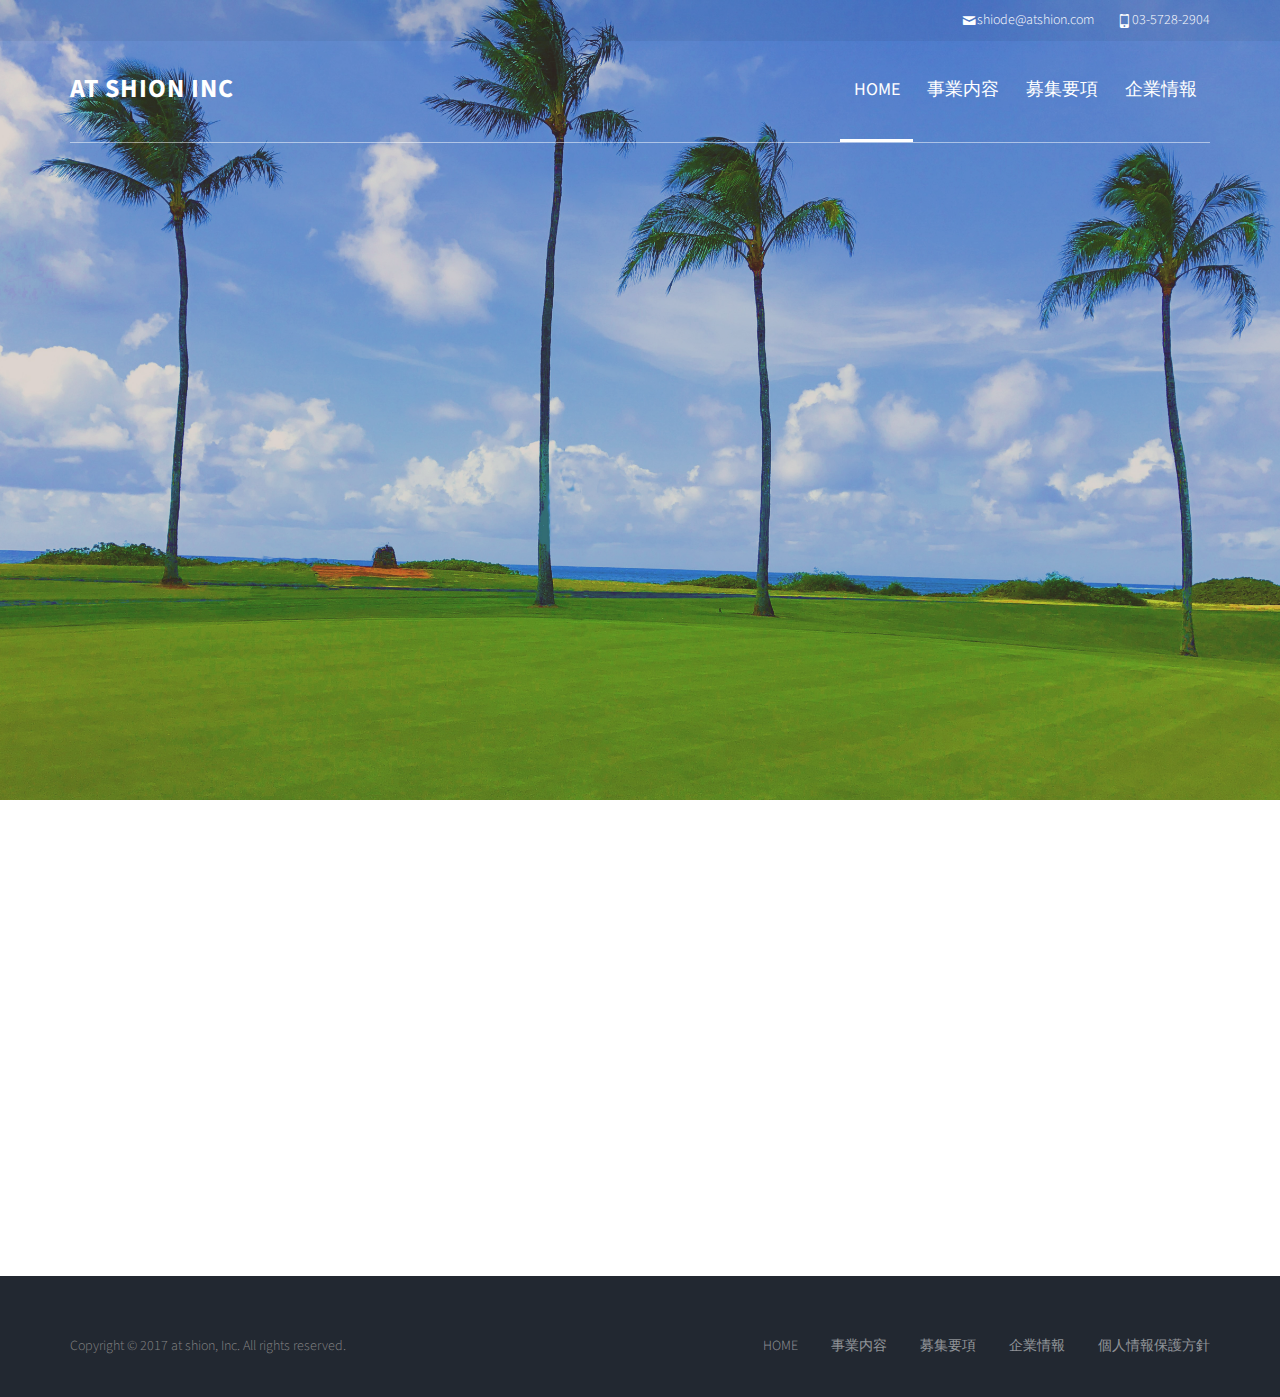
==== commit 47d141ad: "タイトルをAtshionからAtshionIncに変更しました" ====
--- a/index.html
+++ b/index.html
@@ -3,7 +3,7 @@
 	<head>
 	<meta charset="utf-8">
 	<meta http-equiv="X-UA-Compatible" content="IE=edge">
-	<link rel="icon" type="image/png" href="/images/favicon.png">
+	<link rel="icon" type="image/png" href="./images/favicon.png">
 	<title>ITコンサルティング【アットシオン・インコーポレイテッド】</title>
 	<meta name="viewport" content="width=device-width, initial-scale=1">
 	<link rel="shortcut icon" href="favicon.ico">
@@ -29,7 +29,7 @@
 				<div class="container">
 					<div class="nav-header">
 						<a href="#" class="js-fh5co-nav-toggle fh5co-nav-toggle"><i></i></a>
-						<h1 id="fh5co-logo"><a href="index.html">At Shion</a></h1>
+						<h1 id="fh5co-logo"><a href="index.html">At Shion Inc</a></h1>
 						<nav id="fh5co-menu-wrap" role="navigation">
 							<ul class="sf-menu" id="fh5co-primary-menu">
 								<li class="active">
@@ -47,7 +47,7 @@
 		
 		<div class="fh5co-hero">
 			<div class="fh5co-overlay"></div>
-			<div class="fh5co-cover text-center" style="background-image: url(images/hawaii.jpg);">
+			<div class="fh5co-cover text-center" style="background-image: url(./images/hawaii.jpg);">
 				<div class="desc animate-box">
 					<h2>We Solve Your Problems</h2>
 					<span>Established by <a href="https://ja-jp.facebook.com/michitaka.shiode" target="_blank" class="fh5co-site-name">Michitaka Shiode</a></span>
--- a/css/superfish.css
+++ b/css/superfish.css
@@ -1,4 +1,3 @@
-/*** ESSENTIAL STYLES ***/
 .sf-menu, .sf-menu * {
 	margin: 0;
 	padding: 0;
@@ -33,31 +32,30 @@
 }
 
 
-/*** DEMO SKIN ***/
 .sf-menu {
 	float: left;
 	margin-bottom: 1em;
 }
 .sf-menu ul {
 	box-shadow: 2px 2px 6px rgba(0,0,0,.2);
-	min-width: 12em; /* allow long menu items to determine submenu width */
-	*width: 12em; /* no auto sub width for IE7, see white-space comment below */
+	min-width: 12em;
+	*width: 12em;
 }
 .sf-menu a {
 	border-left: 1px solid #fff;
-	border-top: 1px solid #dFeEFF; /* fallback colour must use full shorthand */
+	border-top: 1px solid #dFeEFF;
 	border-top: 1px solid rgba(255,255,255,.5);
 	padding: .75em 1em;
 	text-decoration: none;
-	zoom: 1; /* IE7 */
+	zoom: 1;
 }
 .sf-menu a {
 	color: #13a;
 }
 .sf-menu li {
 	background: #BDD2FF;
-	white-space: nowrap; /* no need for Supersubs plugin */
-	*white-space: normal; /* ...unless you support IE7 (let it wrap) */
+	white-space: nowrap;
+	*white-space: normal;
 	-webkit-transition: background .2s;
 	transition: background .2s;
 }
@@ -70,17 +68,14 @@
 .sf-menu li:hover,
 .sf-menu li.sfHover {
 	background: #CFDEFF;
-	/* only transition out, not in */
 	-webkit-transition: none;
 	transition: none;
 }
 
-/*** arrows (for all except IE7) **/
 .sf-arrows .sf-with-ul {
 	padding-right: 2.5em;
-	*padding-right: 1em; /* no CSS arrows for IE7 (lack pseudo-elements) */
+	*padding-right: 1em;
 }
-/* styling for both css and generated arrows */
 .sf-arrows .sf-with-ul:after {
 	content: '';
 	position: absolute;
@@ -89,22 +84,19 @@
 	margin-top: -3px;
 	height: 0;
 	width: 0;
-	/* order of following 3 rules important for fallbacks to work */
 	border: 5px solid transparent;
-	border-top-color: #dFeEFF; /* edit this to suit design (no rgba in IE8) */
+	border-top-color: #dFeEFF;
 	border-top-color: rgba(255,255,255,.5);
 }
 .sf-arrows > li > .sf-with-ul:focus:after,
 .sf-arrows > li:hover > .sf-with-ul:after,
 .sf-arrows > .sfHover > .sf-with-ul:after {
-	border-top-color: white; /* IE8 fallback colour */
+	border-top-color: white;
 }
-/* styling for right-facing arrows */
 .sf-arrows ul .sf-with-ul:after {
 	margin-top: -5px;
-	/*margin-right: -3px;*/
 	border-color: transparent;
-	border-left-color: #dFeEFF; /* edit this to suit design (no rgba in IE8) */
+	border-left-color: #dFeEFF;
 	border-left-color: rgba(255,255,255,.5);
 }
 .sf-arrows ul li > .sf-with-ul:focus:after,
--- a/css/style.css
+++ b/css/style.css
@@ -5,12 +5,7 @@
   font-weight: normal;
   font-style: normal;
 }
-/* =======================================================
-*
-* 	Template Style 
-*	Edit this section
-*
-* ======================================================= */
+
 body {
   font-family: "Source Sans Pro", Arial, sans-serif;
   line-height: 1.5;
@@ -228,7 +223,6 @@
   color: #fff;
 }
 
-/* Superfish Override Menu */
 .sf-menu {
   margin: 0 !important;
 }
@@ -1232,6 +1226,4 @@
   height: 100%;
   z-index: 9999;
   background: url(../images/hourglass.svg) center no-repeat #222222;
-}
-
-/*# sourceMappingURL=style.css.map */
+}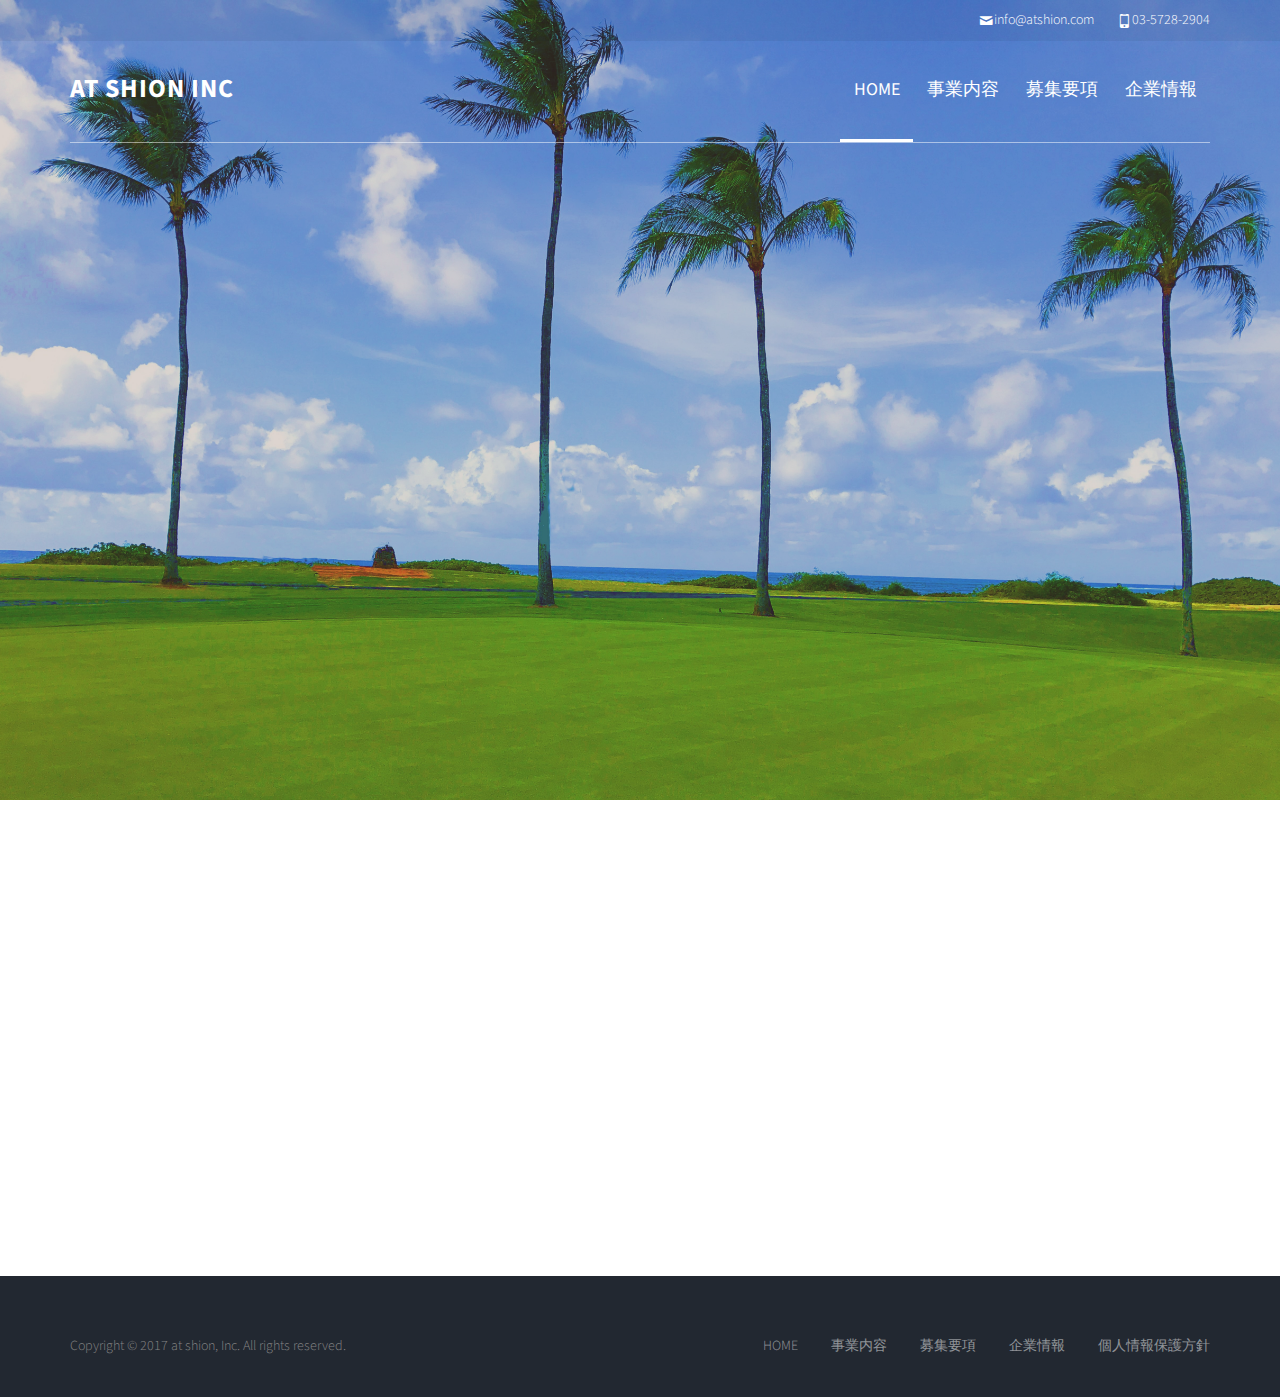
==== commit 97824310: "メールアドレスを、shiode@atshion.comからinfo@atshion.comへ変更" ====
--- a/index.html
+++ b/index.html
@@ -21,7 +21,7 @@
 		<div id="fh5co-header">
 			<div class="top">
 				<div class="container">
-					<span><i class="icon-mail"></i>shiode@atshion.com</span>
+					<span><i class="icon-mail"></i>info@atshion.com</span>
 					<span><i class="icon-mobile3"></i>03-5728-2904</span>
 				</div>
 			</div>
